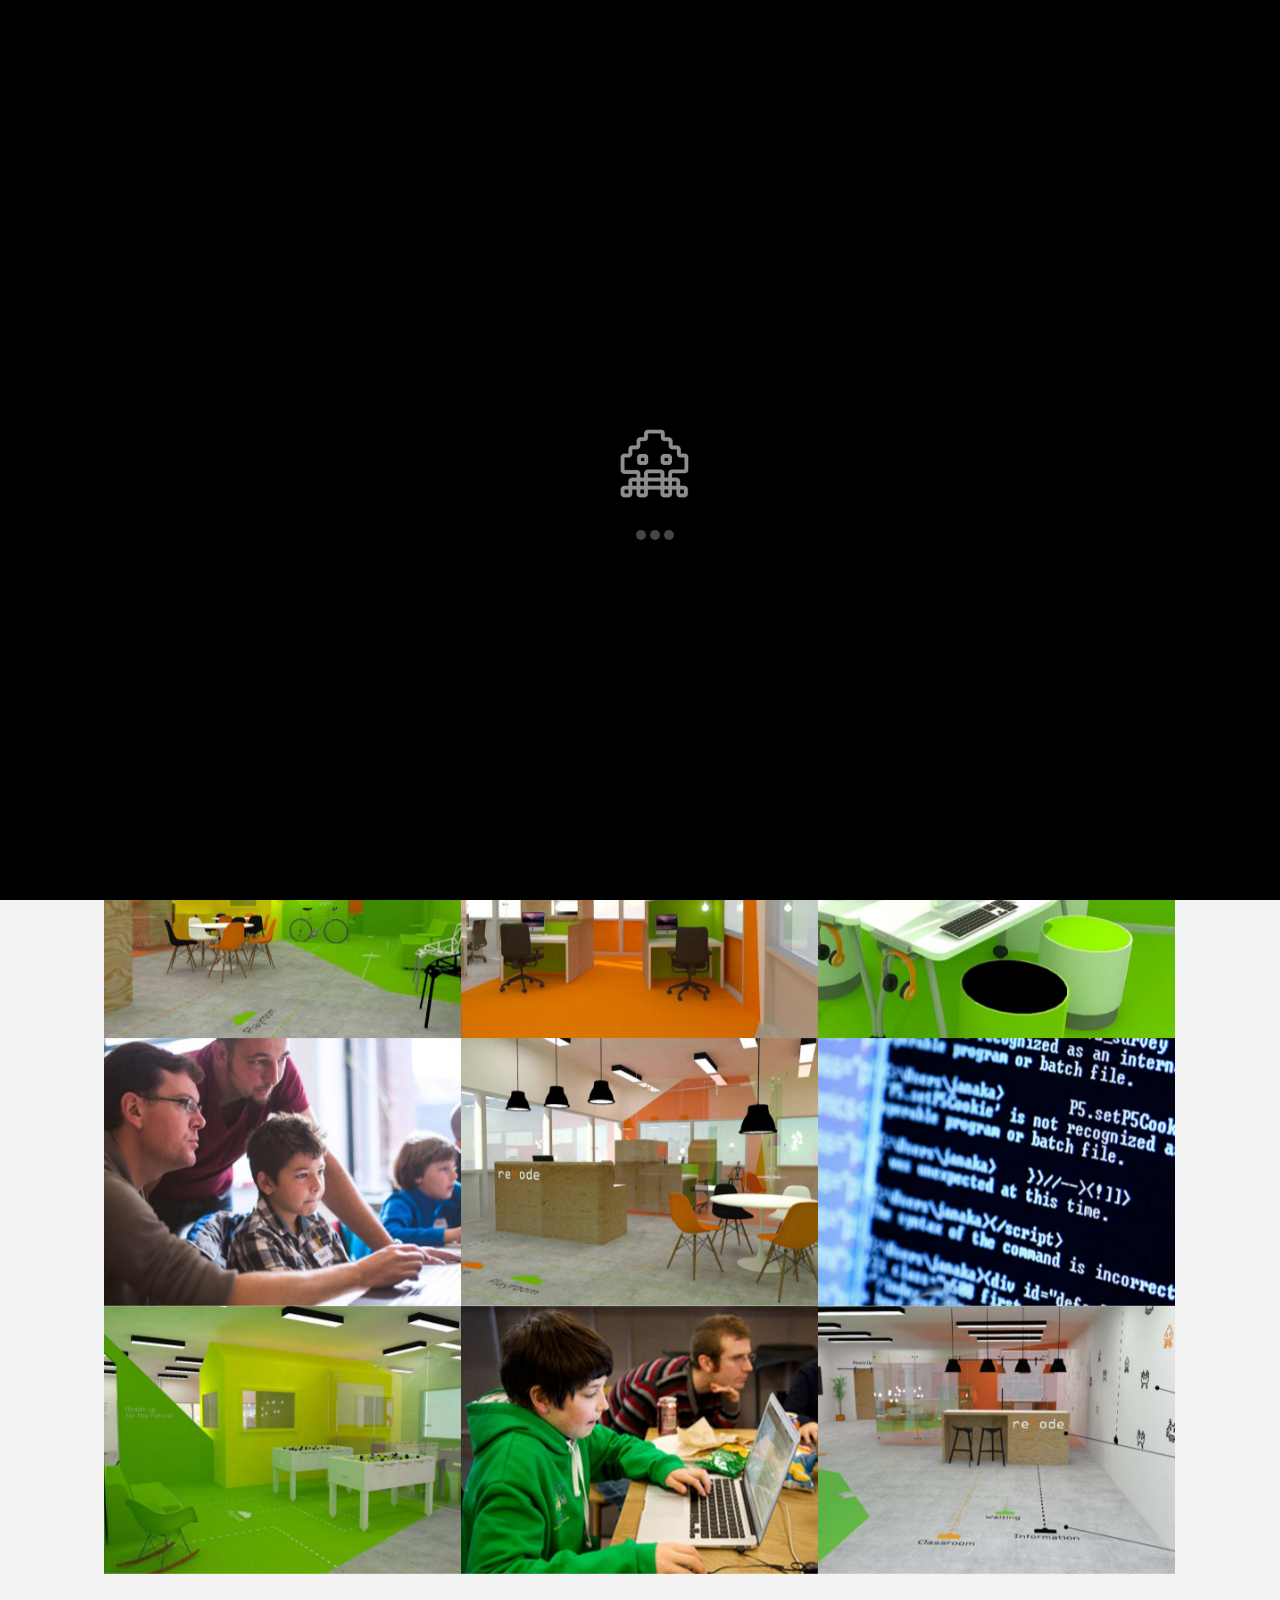
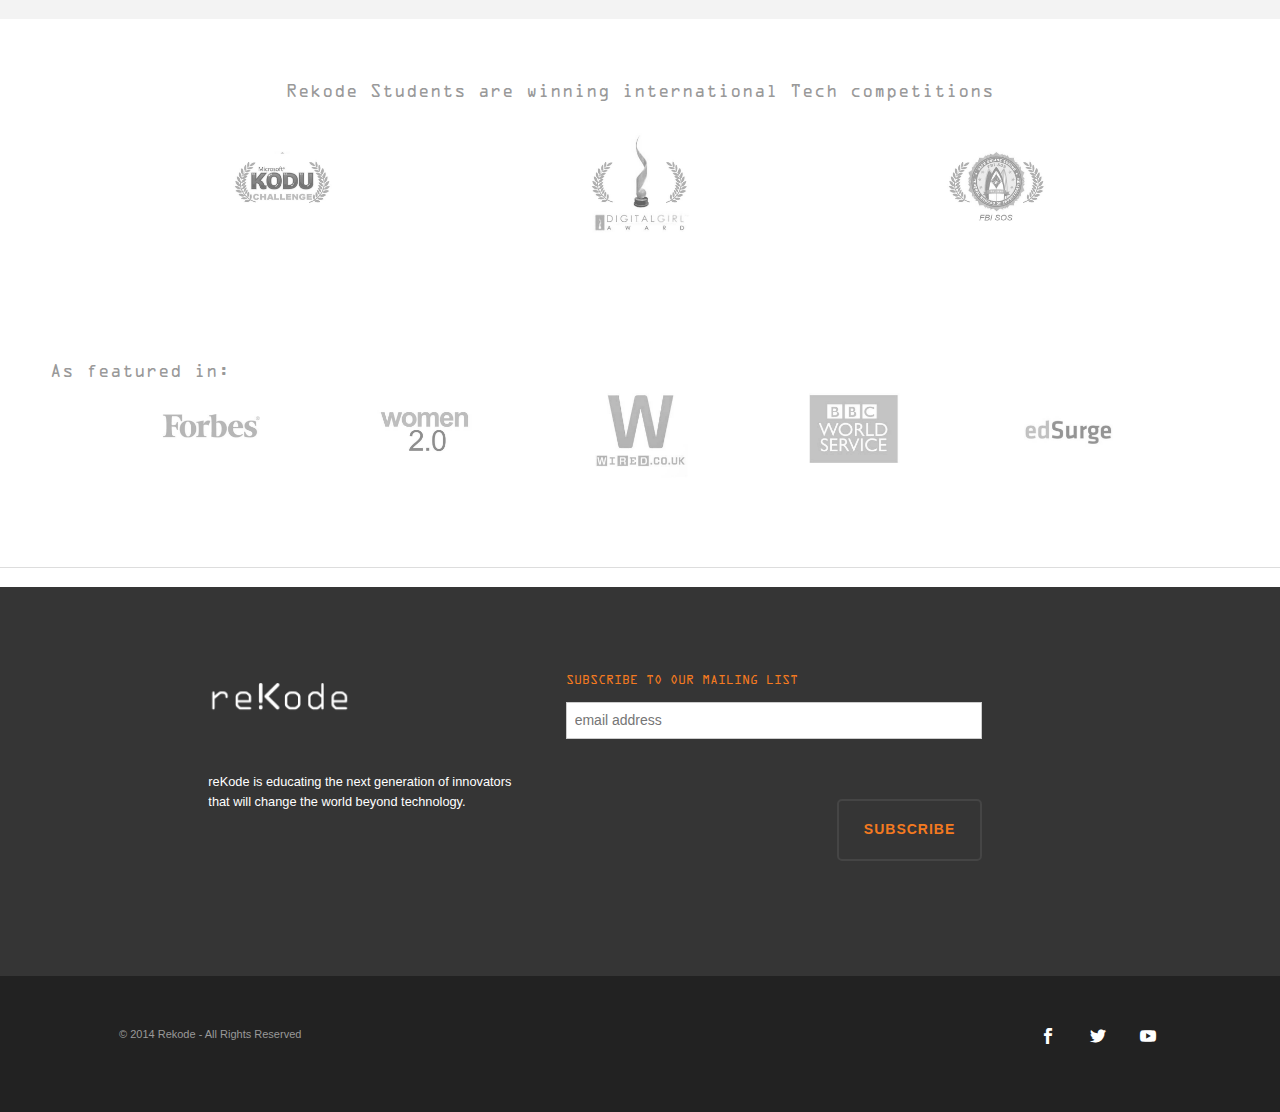
==== center.html @ a38d9b11 "newversion" ====
<!doctype html>
<html class="no-js" lang="en">
  <head>

    <meta charset="utf-8" />
    <meta name="viewport" content="width=device-width, initial-scale=1.0" />
    <title>Rekode:</title>
    <link rel="shortcut icon" href="/favicon.ico" />
    
    <link rel="stylesheet" href="css/loader.css" />
    <link rel="stylesheet" href="css/foundation.css" />
    <link rel="stylesheet" href="css/animate.min.css" />
    <link rel="stylesheet" href="css/elegant-icons.css" />
    <link rel="stylesheet" href="css/outline-icons.css" />
    <link rel="stylesheet" href="css/flexslider.css" />
    <link rel="stylesheet" href="css/lightbox.css" />
    <link rel="stylesheet" href="css/style.css" />
    <link rel="stylesheet" href="css/responsive.css" />
    <link rel="stylesheet" href="css/rekode.css" />

    <script src="js/vendor/modernizr.js"></script>
    <!-- <link href='http://fonts.googleapis.com/css?family=Open+Sans:400italic,400,600,700%7CRaleway:400,700' rel='stylesheet' type='text/css'> -->

		<link rel="stylesheet" type="text/css" href="css/slick.css"/>

  </head>
  <body>
  <div class="loader">
		<div class="bubblingG">
			<img src="img/si03.png" style="width:200px;" />
			<span id="bubblingG_1"></span>
			<span id="bubblingG_2"></span>
			<span id="bubblingG_3"></span>
		</div>
	</div>
  	
  	<nav class="nav-transparent overlay-nav sticky-nav" style="background:rgba(255,255,255,0.8);">
  	
  		<div class="row">
  			<div class="medium-3 columns">
  				<a class="logo-dark" href="index.html"><img alt="" src="img/logo-light3.png" class="REKODE" /></a>
  				<a class="logo-light" href="index.html"><img alt="" src="img/logo-light3.png" class="REKODE" /></a>
  			</div>
  			
  			<div class="medium-9 columns text-right">
  				<ul class="menu">

  					<li >
  					<a href="http://rekode.tumblr.com/"><i class="social_tumblr" style="font-size:1.7em; padding:0 10px;"></i></a>
  					<a href="https://twitter.com/reKode"><span class="social_twitter" style="font-size:2em; padding:0 10px;"></span></a>
  						<a href="https://www.facebook.com/reKodeEducation"><i class="social_facebook" style="font-size:1.7em; padding:0 10px;"></i></a>
  						<a href="http://www.youtube.com/user/reKodeEducation/"><i class="social_youtube" style="font-size:1.7em; padding:0 10px;"></i></a>
  					</li>
  					
  					
  				</ul>
  			</div>
  		</div>
  		
  		<div class="mobile-toggle"><i class="icon icon_menu"></i></div>
  	
  	</nav><!--end of navigation-->

    
	<header class="divider-background background-parallax">
	
		<div class="overlay background-dark-greyX"></div>
	
		<img alt="Header Background" class="background-image" src="img/hero15b.jpg" />
		
		<div class="row">
			<div class="medium-12 medium-centered columns text-center">
			
			
				<h2 class="text-black rekode-font" style="font-size:4em;">Opening</h2>
				
				<h2 class="text-orange rekode-font" style="font-size:5em;">Soon</h2>
			</div>
		</div>
		<div class="row">
			<div class="medium-6 medium-centered columns text-center">

			
				



			<div class="medium-1 columns text-center">
			&nbsp;
			</div>

 <div class="rekode-font">Sign up to learn about our coding courses for kids!</div><br/><br/>

					<!-- Begin MailChimp Signup Form -->
<div id="mc_embed_signup">
<form action="//reKode.us3.list-manage.com/subscribe/post?u=9cb65fc659241599ac84d0031&amp;id=32d11edaf6" method="post" id="mc-embedded-subscribe-form" name="mc-embedded-subscribe-form" class="validate" target="_blank" novalidate>
	
	<input type="email" value="" name="EMAIL" class="email" id="mce-EMAIL" placeholder="email address" required>
	<div class="clear rekode-font"><input type="submit" value="Subscribe" name="subscribe" id="mc-embedded-subscribe" class="button"></div>
    <!-- real people should not fill this in and expect good things - do not remove this or risk form bot signups-->
    <div style="position: absolute; left: -5000px;"><input type="text" name="b_9cb65fc659241599ac84d0031_32d11edaf6" tabindex="-1" value=""></div>
    
</form>
</div> 

<!--End mc_embed_signup-->


			</div>
		</div>
	
	</header>
	


		<section class="background-mid-grey no-pad">
	
		<div class="work-instance-wrapper">
			<div class="row push-bottom">
				<div class="work-wrapper gallery">

					<figure class="medium-4 aus"> <!-- 1 -->
						<a rel="lightbox-mygallery" href="img/center/center1.jpg" title="Description here">
							<div class="cover-wrapper">
								<img alt="Project Cover" src="img/center/center1.jpg" />
								<div class="hover-state">
									<div class="hover-content">
										<h6 class="text-white">Common space</h6>
										<div class="horizontal-line"></div>
										<img src="img/si02.png" style="width:50px;" /><br/>
									</div>
								</div>
							</div>
						</a>
					</figure>
			
					<figure class="medium-4 bro">  <!-- 2 -->
						<a rel="lightbox-mygallery" href="img/center/center12.jpg" title="Description here">
							<div class="cover-wrapper">
								<img alt="Project Cover" src="img/center/center12.jpg" />
								<div class="hover-state">
									<div class="hover-content">
										<h6 class="text-white">Playground</h6>
										<div class="horizontal-line"></div>
										<img src="img/si02.png" style="width:50px;" /><br/>
									</div>
								</div>
							</div>
						</a>
					</figure>
			
					<figure class="medium-4 red"> <!-- 3 -->
						<a rel="lightbox-mygallery" href="img/center/center11.jpg" title="Description here">
							<div class="cover-wrapper">
								<img alt="Project Cover" src="img/center/center11.jpg" />
								<div class="hover-state">
									<div class="hover-content">
										<h6 class="text-white">Entrance</h6>
										<div class="horizontal-line"></div>
										<img src="img/si02.png" style="width:50px;" /><br/>
									</div>
								</div>
							</div>
						</a>
					</figure>
			
					<figure class="medium-4 red"> <!-- 4 -->
						<a rel="lightbox-mygallery" href="img/center/center9.jpg" title="Description here">
							<div class="cover-wrapper">
								<img alt="Project Cover" src="img/center/center9.jpg" />
								<div class="hover-state">
									<div class="hover-content">
										<h6 class="text-white">Quiet zone</h6>
										<div class="horizontal-line"></div>
										<img src="img/si02.png" style="width:50px;" /><br/>
									</div>
								</div>
							</div>
						</a>
					</figure>
			
					<figure class="medium-4 bro"> <!-- 5 -->
						<a rel="lightbox-mygallery" href="img/center/center2.jpg" title="Description here">
							<div class="cover-wrapper">
								<img alt="Project Cover" src="img/center/center2.jpg" />
								<div class="hover-state">
									<div class="hover-content">
										<h6 class="text-white">Study Area</h6>
										<div class="horizontal-line"></div>
										<img src="img/si02.png" style="width:50px;" /><br/>
									</div>
								</div>
							</div>
						</a>
					</figure>
			
					<figure class="medium-4 aus"> <!-- 6 -->
						<a rel="lightbox-mygallery" href="img/center/center10.jpg" title="Description here">
							<div class="cover-wrapper">
								<img alt="Project Cover" src="img/center/center10.jpg" />
								<div class="hover-state">
									<div class="hover-content">
										<h6 class="text-white">Common Area</h6>
										<div class="horizontal-line"></div>
										<img src="img/si02.png" style="width:50px;" /><br/>
									</div>
								</div>
							</div>
						</a>
					</figure>
					<figure class="medium-4 bro"> <!-- 7 -->
						<a rel="lightbox-mygallery" href="img/center/center3.jpg" title="Description here">
							<div class="cover-wrapper">
								<img alt="Project Cover" src="img/center/center3.jpg" />
								<div class="hover-state">
									<div class="hover-content">
										<h6 class="text-white">Study Area</h6>
										<div class="horizontal-line"></div>
										<img src="img/si02.png" style="width:50px;" /><br/>
									</div>
								</div>
							</div>
						</a>
					</figure>
			
					<figure class="medium-4 aus"> <!-- 8 -->
						<a rel="lightbox-mygallery" href="img/center/center8.jpg" title="Description here">
							<div class="cover-wrapper">
								<img alt="Project Cover" src="img/center/center8.jpg" />
								<div class="hover-state">
									<div class="hover-content">
										<h6 class="text-white">Common Area</h6>
										<div class="horizontal-line"></div>
										<img src="img/si02.png" style="width:50px;" /><br/>
									</div>
								</div>
							</div>
						</a>
					</figure>

					<figure class="medium-4 aus"> <!-- 9 -->
						<a rel="lightbox-mygallery" href="img/center/center4.jpg" title="Description here">
							<div class="cover-wrapper">
								<img alt="Project Cover" src="img/center/center4.jpg" />
								<div class="hover-state">
									<div class="hover-content">
										<h6 class="text-white">Common Area</h6>
										<div class="horizontal-line"></div>
										<img src="img/si02.png" style="width:50px;" /><br/>
									</div>
								</div>
							</div>
						</a>
					</figure>
			
				</div>
			</div>
		</div><!--end of work instance wrapper-->
		
	</section>




	<section class="section-medium"><!--begin clients-->

				<div style="padding:0 50px; text-align:center;" class="rekode-font">Rekode Students are winning international Tech competitions</div><br/><br/>
		<div class="row">
			<div class="medium-4 columns" style="text-align:center;">
				<a href="" target="blank"><img alt="Client Logo" src="img/logos/gray/aw-kodu2.jpg" style="width:100px;"/></a>
			</div>
			<div class="medium-4 columns" style="text-align:center;">
				<a href="" target="blank"><img alt="Client Logo" src="img/logos/gray/aw-digitalgirl2.jpg" style="width:100px; align:text-center;" /></a>
			</div>
			
			<div class="medium-4 columns" style="text-align:center;">
				<a href="" target="blank"><img alt="Client Logo" src="img/logos/gray/aw-fbi2.jpg" style="width:100px;"/></a>
			</div>
		</div>
	
	</section><!--end of clients-->
	<section class="section-medium"><!--begin clients-->

				<div style="padding:0 50px;" class="rekode-font">As featured in:</div>
		<div class="row">

			<div class="clients-slider">
				<ul class="slides">
					<li><a href="http://www.forbes.com/sites/johnhall/2013/03/20/10-companies-at-sxsw-to-look-for-in-2013/" target="blank"><img alt="Client Logo" src="img/logos/gray/forbes.jpg" /></a></li>
					<li><a href="http://women2.com/awesome-women-we-met-at-sxsw-2013/" target="blank"><img alt="Client Logo" src="img/logos/gray/women.jpg"/></a></li>
					<li><a href="http://www.wired.co.uk/news/archive/2012-11/10/skema-education" target="blank"><img alt="Client Logo" src="img/logos/gray/wired.jpg" /></a></li>
					<li><a href="http://www.youtube.com/watch?v=1V5vyJiBCGw" target="blank"><img alt="Client Logo" src="img/logos/gray/bbc.jpg" /></a></li>
					<li><a href="https://www.edsurge.com/n/2014-07-24-back-in-session-kaplan-edtech-accelerator-s-second-class-targets-new-economy-skills" target="blank"> <img alt="Client Logo" src="img/logos/gray/edsurge.jpg" /></a></li>

				</ul>
			</div>
		</div>
	
	</section><!--end of clients-->

	<hr/>




	
	<footer class="dark">
		
		<div class="row">
			<div class="medium-1 columns">
				&nbsp;
			</div>
			<div class="medium-4 columns">
				<img alt="Logo" src="img/logo-white.png" class="logo push-bottom" />

				<p style="color:white; font-size:0.8em;">
					reKode is educating the next generation of innovators that will change the world beyond technology.
				</p><br/><br/>
			</div>

			<div class="medium-5 columns">

 <div class="text-orange rekode-font" style="font-size:0.7em;" >SUBSCRIBE TO OUR MAILING LIST</div><br/>

					<!-- Begin MailChimp Signup Form -->
<div id="mc_embed_signup">
<form action="//reKode.us3.list-manage.com/subscribe/post?u=9cb65fc659241599ac84d0031&amp;id=32d11edaf6" method="post" id="mc-embedded-subscribe-form" name="mc-embedded-subscribe-form" class="validate" target="_blank" novalidate>
	
	<input type="email" value="" name="EMAIL" class="email" id="mce-EMAIL" placeholder="email address" required>
    <!-- real people should not fill this in and expect good things - do not remove this or risk form bot signups-->
    <div style="position: absolute; left: -5000px;"><input type="text" name="b_9cb65fc659241599ac84d0031_32d11edaf6" tabindex="-1" value=""></div>
    <div class="clear rekode-font"><input type="submit" value="Subscribe" name="subscribe" id="mc-embedded-subscribe" class="button text-orange"></div>
</form>
</div> 

<!--End mc_embed_signup-->


			</div>
			<div class="medium-2 columns">
			</div>	
		</div>
			
			
		</div>
		
		<div class="footer-lower">
			<div class="row">
				<div class="medium-7 columns">
					<span>© 2014 Rekode  - All Rights Reserved</span>
				</div>
				
				<div class="medium-5 columns text-right">
					<ul class="social-profiles">
						<li><a href="https://www.facebook.com/reKodeEducation"><i class="icon social_facebook"></i></a></li>
						<li><a href="https://twitter.com/reKode"><i class="icon social_twitter"></i></a></li>
						<li><a href="http://www.youtube.com/user/reKodeEducation/"><i class="icon social_youtube"></i></a></li>
					</ul>
				</div>
			</div>
		</div>	
	</footer>



    
    <script src="js/vendor/jquery.js"></script>
    <script src="js/foundation.min.js"></script>
    <script src="js/jquery.flexslider-min.js"></script>
    <script src="js/smooth-scroll.js"></script>
    <script src="js/isotope.pkgd.min.js"></script>
    <script src="js/inview.js"></script>
    <script src="js/skrollr.min.js"></script>
    <script src="js/spectragram.js"></script>
    <script src="js/lightbox.min.js"></script>
    <script src="js/scripts.js"></script>

    <script type="text/javascript" src="js/slick.min.js"></script>
    <script>
      $(document).foundation();
    </script>

    <script>
  (function(i,s,o,g,r,a,m){i['GoogleAnalyticsObject']=r;i[r]=i[r]||function(){
  (i[r].q=i[r].q||[]).push(arguments)},i[r].l=1*new Date();a=s.createElement(o),
  m=s.getElementsByTagName(o)[0];a.async=1;a.src=g;m.parentNode.insertBefore(a,m)
  })(window,document,'script','//www.google-analytics.com/analytics.js','ga');

  ga('create', 'UA-45751056-1', 'auto');
  ga('send', 'pageview');

</script>


<script type="text/javascript">
	
	$(document).ready(function(){
	$('.rekodeslider').slick({
	  setting-name: setting-value
	});
});
</script>




  </body>
</html>
---- css/loader.css ----
.loader{position:fixed;height:100%;width:100%;background:#000;z-index:999999;transition: all .5s ease; -webkit-transition: all .5s ease; -moz-transition: all .5s ease;opacity:1;}
.show-content{ opacity: 0; }
.bubblingG {
text-align: center;
width:80px;
height:50px;
position:absolute;
top:50%;
left:50%;
margin-top:-25px;
margin-left:-25px;
}

.bubblingG span {
display: inline-block;
vertical-align: middle;
width: 10px;
height: 10px;
margin: 25px auto;
background: #454545;
-moz-border-radius: 50px;
-moz-animation: bubblingG 0.9s infinite alternate;
-webkit-border-radius: 50px;
-webkit-animation: bubblingG 0.9s infinite alternate;
-ms-border-radius: 50px;
-ms-animation: bubblingG 0.9s infinite alternate;
-o-border-radius: 50px;
-o-animation: bubblingG 0.9s infinite alternate;
border-radius: 50px;
animation: bubblingG 0.9s infinite alternate;
}

#bubblingG_1 {
-moz-animation-delay: 0s;
-webkit-animation-delay: 0s;
-ms-animation-delay: 0s;
-o-animation-delay: 0s;
animation-delay: 0s;
}

#bubblingG_2 {
-moz-animation-delay: 0.27s;
-webkit-animation-delay: 0.27s;
-ms-animation-delay: 0.27s;
-o-animation-delay: 0.27s;
animation-delay: 0.27s;
}

#bubblingG_3 {
-moz-animation-delay: 0.54s;
-webkit-animation-delay: 0.54s;
-ms-animation-delay: 0.54s;
-o-animation-delay: 0.54s;
animation-delay: 0.54s;
}

@-moz-keyframes bubblingG {
0% {
width: 10px;
height: 10px;
background-color:#454545;
-moz-transform: translateY(0);
}

100% {
width: 24px;
height: 24px;
background-color:#FFFFFF;
-moz-transform: translateY(-21px);
}

}

@-webkit-keyframes bubblingG {
0% {
width: 10px;
height: 10px;
background-color:#454545;
-webkit-transform: translateY(0);
}

100% {
width: 24px;
height: 24px;
background-color:#FFFFFF;
-webkit-transform: translateY(-21px);
}

}

@-ms-keyframes bubblingG {
0% {
width: 10px;
height: 10px;
background-color:#454545;
-ms-transform: translateY(0);
}

100% {
width: 24px;
height: 24px;
background-color:#FFFFFF;
-ms-transform: translateY(-21px);
}

}

@-o-keyframes bubblingG {
0% {
width: 10px;
height: 10px;
background-color:#454545;
-o-transform: translateY(0);
}

100% {
width: 24px;
height: 24px;
background-color:#FFFFFF;
-o-transform: translateY(-21px);
}

}

@keyframes bubblingG {
0% {
width: 10px;
height: 10px;
background-color:#454545;
transform: translateY(0);
}

100% {
width: 24px;
height: 24px;
background-color:#FFFFFF;
transform: translateY(-21px);
}

} - See more at: http://cssload.net/#sthash.wtyrDQXE.dpuf
---- css/elegant-icons.css ----
@font-face {
	font-family: 'ElegantIcons';
	src:url('../fonts/ElegantIcons.eot');
	src:url('../fonts/ElegantIcons.eot?#iefix') format('embedded-opentype'),
		url('../fonts/ElegantIcons.woff') format('woff'),
		url('../fonts/ElegantIcons.ttf') format('truetype'),
		url('../fonts/ElegantIcons.svg#ElegantIcons') format('svg');
	font-weight: normal;
	font-style: normal;
}

/* Use the following CSS code if you want to use data attributes for inserting your icons */
[data-icon]:before {
	font-family: 'ElegantIcons';
	content: attr(data-icon);
	speak: none;
	font-weight: normal;
	font-variant: normal;
	text-transform: none;
	line-height: 1;
	-webkit-font-smoothing: antialiased;
	-moz-osx-font-smoothing: grayscale;
}

/* Use the following CSS code if you want to have a class per icon */
/*
Instead of a list of all class selectors,
you can use the generic selector below, but it's slower:
[class*="your-class-prefix"] {
*/
.arrow_up, .arrow_down, .arrow_left, .arrow_right, .arrow_left-up, .arrow_right-up, .arrow_right-down, .arrow_left-down, .arrow-up-down, .arrow_up-down_alt, .arrow_left-right_alt, .arrow_left-right, .arrow_expand_alt2, .arrow_expand_alt, .arrow_condense, .arrow_expand, .arrow_move, .arrow_carrot-up, .arrow_carrot-down, .arrow_carrot-left, .arrow_carrot-right, .arrow_carrot-2up, .arrow_carrot-2down, .arrow_carrot-2left, .arrow_carrot-2right, .arrow_carrot-up_alt2, .arrow_carrot-down_alt2, .arrow_carrot-left_alt2, .arrow_carrot-right_alt2, .arrow_carrot-2up_alt2, .arrow_carrot-2down_alt2, .arrow_carrot-2left_alt2, .arrow_carrot-2right_alt2, .arrow_triangle-up, .arrow_triangle-down, .arrow_triangle-left, .arrow_triangle-right, .arrow_triangle-up_alt2, .arrow_triangle-down_alt2, .arrow_triangle-left_alt2, .arrow_triangle-right_alt2, .arrow_back, .icon_minus-06, .icon_plus, .icon_close, .icon_check, .icon_minus_alt2, .icon_plus_alt2, .icon_close_alt2, .icon_check_alt2, .icon_zoom-out_alt, .icon_zoom-in_alt, .icon_search, .icon_box-empty, .icon_box-selected, .icon_minus-box, .icon_plus-box, .icon_box-checked, .icon_circle-empty, .icon_circle-slelected, .icon_stop_alt2, .icon_stop, .icon_pause_alt2, .icon_pause, .icon_menu, .icon_menu-square_alt2, .icon_menu-circle_alt2, .icon_ul, .icon_ol, .icon_adjust-horiz, .icon_adjust-vert, .icon_document_alt, .icon_documents_alt, .icon_pencil, .icon_pencil-edit_alt, .icon_pencil-edit, .icon_folder-alt, .icon_folder-open_alt, .icon_folder-add_alt, .icon_info_alt, .icon_error-oct_alt, .icon_error-circle_alt, .icon_error-triangle_alt, .icon_question_alt2, .icon_question, .icon_comment_alt, .icon_chat_alt, .icon_vol-mute_alt, .icon_volume-low_alt, .icon_volume-high_alt, .icon_quotations, .icon_quotations_alt2, .icon_clock_alt, .icon_lock_alt, .icon_lock-open_alt, .icon_key_alt, .icon_cloud_alt, .icon_cloud-upload_alt, .icon_cloud-download_alt, .icon_image, .icon_images, .icon_lightbulb_alt, .icon_gift_alt, .icon_house_alt, .icon_genius, .icon_mobile, .icon_tablet, .icon_laptop, .icon_desktop, .icon_camera_alt, .icon_mail_alt, .icon_cone_alt, .icon_ribbon_alt, .icon_bag_alt, .icon_creditcard, .icon_cart_alt, .icon_paperclip, .icon_tag_alt, .icon_tags_alt, .icon_trash_alt, .icon_cursor_alt, .icon_mic_alt, .icon_compass_alt, .icon_pin_alt, .icon_pushpin_alt, .icon_map_alt, .icon_drawer_alt, .icon_toolbox_alt, .icon_book_alt, .icon_calendar, .icon_film, .icon_table, .icon_contacts_alt, .icon_headphones, .icon_lifesaver, .icon_piechart, .icon_refresh, .icon_link_alt, .icon_link, .icon_loading, .icon_blocked, .icon_archive_alt, .icon_heart_alt, .icon_star_alt, .icon_star-half_alt, .icon_star, .icon_star-half, .icon_tools, .icon_tool, .icon_cog, .icon_cogs, .arrow_up_alt, .arrow_down_alt, .arrow_left_alt, .arrow_right_alt, .arrow_left-up_alt, .arrow_right-up_alt, .arrow_right-down_alt, .arrow_left-down_alt, .arrow_condense_alt, .arrow_expand_alt3, .arrow_carrot_up_alt, .arrow_carrot-down_alt, .arrow_carrot-left_alt, .arrow_carrot-right_alt, .arrow_carrot-2up_alt, .arrow_carrot-2dwnn_alt, .arrow_carrot-2left_alt, .arrow_carrot-2right_alt, .arrow_triangle-up_alt, .arrow_triangle-down_alt, .arrow_triangle-left_alt, .arrow_triangle-right_alt, .icon_minus_alt, .icon_plus_alt, .icon_close_alt, .icon_check_alt, .icon_zoom-out, .icon_zoom-in, .icon_stop_alt, .icon_menu-square_alt, .icon_menu-circle_alt, .icon_document, .icon_documents, .icon_pencil_alt, .icon_folder, .icon_folder-open, .icon_folder-add, .icon_folder_upload, .icon_folder_download, .icon_info, .icon_error-circle, .icon_error-oct, .icon_error-triangle, .icon_question_alt, .icon_comment, .icon_chat, .icon_vol-mute, .icon_volume-low, .icon_volume-high, .icon_quotations_alt, .icon_clock, .icon_lock, .icon_lock-open, .icon_key, .icon_cloud, .icon_cloud-upload, .icon_cloud-download, .icon_lightbulb, .icon_gift, .icon_house, .icon_camera, .icon_mail, .icon_cone, .icon_ribbon, .icon_bag, .icon_cart, .icon_tag, .icon_tags, .icon_trash, .icon_cursor, .icon_mic, .icon_compass, .icon_pin, .icon_pushpin, .icon_map, .icon_drawer, .icon_toolbox, .icon_book, .icon_contacts, .icon_archive, .icon_heart, .icon_profile, .icon_group, .icon_grid-2x2, .icon_grid-3x3, .icon_music, .icon_pause_alt, .icon_phone, .icon_upload, .icon_download, .social_facebook, .social_twitter, .social_pinterest, .social_googleplus, .social_tumblr, .social_tumbleupon, .social_wordpress, .social_instagram, .social_dribbble, .social_vimeo, .social_linkedin, .social_rss, .social_deviantart, .social_share, .social_myspace, .social_skype, .social_youtube, .social_picassa, .social_googledrive, .social_flickr, .social_blogger, .social_spotify, .social_delicious, .social_facebook_circle, .social_twitter_circle, .social_pinterest_circle, .social_googleplus_circle, .social_tumblr_circle, .social_stumbleupon_circle, .social_wordpress_circle, .social_instagram_circle, .social_dribbble_circle, .social_vimeo_circle, .social_linkedin_circle, .social_rss_circle, .social_deviantart_circle, .social_share_circle, .social_myspace_circle, .social_skype_circle, .social_youtube_circle, .social_picassa_circle, .social_googledrive_alt2, .social_flickr_circle, .social_blogger_circle, .social_spotify_circle, .social_delicious_circle, .social_facebook_square, .social_twitter_square, .social_pinterest_square, .social_googleplus_square, .social_tumblr_square, .social_stumbleupon_square, .social_wordpress_square, .social_instagram_square, .social_dribbble_square, .social_vimeo_square, .social_linkedin_square, .social_rss_square, .social_deviantart_square, .social_share_square, .social_myspace_square, .social_skype_square, .social_youtube_square, .social_picassa_square, .social_googledrive_square, .social_flickr_square, .social_blogger_square, .social_spotify_square, .social_delicious_square, .icon_printer, .icon_calulator, .icon_building, .icon_floppy, .icon_drive, .icon_search-2, .icon_id, .icon_id-2, .icon_puzzle, .icon_like, .icon_dislike, .icon_mug, .icon_currency, .icon_wallet, .icon_pens, .icon_easel, .icon_flowchart, .icon_datareport, .icon_briefcase, .icon_shield, .icon_percent, .icon_globe, .icon_globe-2, .icon_target, .icon_hourglass, .icon_balance, .icon_rook, .icon_printer-alt, .icon_calculator_alt, .icon_building_alt, .icon_floppy_alt, .icon_drive_alt, .icon_search_alt, .icon_id_alt, .icon_id-2_alt, .icon_puzzle_alt, .icon_like_alt, .icon_dislike_alt, .icon_mug_alt, .icon_currency_alt, .icon_wallet_alt, .icon_pens_alt, .icon_easel_alt, .icon_flowchart_alt, .icon_datareport_alt, .icon_briefcase_alt, .icon_shield_alt, .icon_percent_alt, .icon_globe_alt, .icon_clipboard {
	font-family: 'ElegantIcons';
	speak: none;
	font-style: normal;
	font-weight: normal;
	font-variant: normal;
	text-transform: none;
	line-height: 1;
	-webkit-font-smoothing: antialiased;
}
.arrow_up:before {
	content: "\21";
}
.arrow_down:before {
	content: "\22";
}
.arrow_left:before {
	content: "\23";
}
.arrow_right:before {
	content: "\24";
}
.arrow_left-up:before {
	content: "\25";
}
.arrow_right-up:before {
	content: "\26";
}
.arrow_right-down:before {
	content: "\27";
}
.arrow_left-down:before {
	content: "\28";
}
.arrow-up-down:before {
	content: "\29";
}
.arrow_up-down_alt:before {
	content: "\2a";
}
.arrow_left-right_alt:before {
	content: "\2b";
}
.arrow_left-right:before {
	content: "\2c";
}
.arrow_expand_alt2:before {
	content: "\2d";
}
.arrow_expand_alt:before {
	content: "\2e";
}
.arrow_condense:before {
	content: "\2f";
}
.arrow_expand:before {
	content: "\30";
}
.arrow_move:before {
	content: "\31";
}
.arrow_carrot-up:before {
	content: "\32";
}
.arrow_carrot-down:before {
	content: "\33";
}
.arrow_carrot-left:before {
	content: "\34";
}
.arrow_carrot-right:before {
	content: "\35";
}
.arrow_carrot-2up:before {
	content: "\36";
}
.arrow_carrot-2down:before {
	content: "\37";
}
.arrow_carrot-2left:before {
	content: "\38";
}
.arrow_carrot-2right:before {
	content: "\39";
}
.arrow_carrot-up_alt2:before {
	content: "\3a";
}
.arrow_carrot-down_alt2:before {
	content: "\3b";
}
.arrow_carrot-left_alt2:before {
	content: "\3c";
}
.arrow_carrot-right_alt2:before {
	content: "\3d";
}
.arrow_carrot-2up_alt2:before {
	content: "\3e";
}
.arrow_carrot-2down_alt2:before {
	content: "\3f";
}
.arrow_carrot-2left_alt2:before {
	content: "\40";
}
.arrow_carrot-2right_alt2:before {
	content: "\41";
}
.arrow_triangle-up:before {
	content: "\42";
}
.arrow_triangle-down:before {
	content: "\43";
}
.arrow_triangle-left:before {
	content: "\44";
}
.arrow_triangle-right:before {
	content: "\45";
}
.arrow_triangle-up_alt2:before {
	content: "\46";
}
.arrow_triangle-down_alt2:before {
	content: "\47";
}
.arrow_triangle-left_alt2:before {
	content: "\48";
}
.arrow_triangle-right_alt2:before {
	content: "\49";
}
.arrow_back:before {
	content: "\4a";
}
.icon_minus-06:before {
	content: "\4b";
}
.icon_plus:before {
	content: "\4c";
}
.icon_close:before {
	content: "\4d";
}
.icon_check:before {
	content: "\4e";
}
.icon_minus_alt2:before {
	content: "\4f";
}
.icon_plus_alt2:before {
	content: "\50";
}
.icon_close_alt2:before {
	content: "\51";
}
.icon_check_alt2:before {
	content: "\52";
}
.icon_zoom-out_alt:before {
	content: "\53";
}
.icon_zoom-in_alt:before {
	content: "\54";
}
.icon_search:before {
	content: "\55";
}
.icon_box-empty:before {
	content: "\56";
}
.icon_box-selected:before {
	content: "\57";
}
.icon_minus-box:before {
	content: "\58";
}
.icon_plus-box:before {
	content: "\59";
}
.icon_box-checked:before {
	content: "\5a";
}
.icon_circle-empty:before {
	content: "\5b";
}
.icon_circle-slelected:before {
	content: "\5c";
}
.icon_stop_alt2:before {
	content: "\5d";
}
.icon_stop:before {
	content: "\5e";
}
.icon_pause_alt2:before {
	content: "\5f";
}
.icon_pause:before {
	content: "\60";
}
.icon_menu:before {
	content: "\61";
}
.icon_menu-square_alt2:before {
	content: "\62";
}
.icon_menu-circle_alt2:before {
	content: "\63";
}
.icon_ul:before {
	content: "\64";
}
.icon_ol:before {
	content: "\65";
}
.icon_adjust-horiz:before {
	content: "\66";
}
.icon_adjust-vert:before {
	content: "\67";
}
.icon_document_alt:before {
	content: "\68";
}
.icon_documents_alt:before {
	content: "\69";
}
.icon_pencil:before {
	content: "\6a";
}
.icon_pencil-edit_alt:before {
	content: "\6b";
}
.icon_pencil-edit:before {
	content: "\6c";
}
.icon_folder-alt:before {
	content: "\6d";
}
.icon_folder-open_alt:before {
	content: "\6e";
}
.icon_folder-add_alt:before {
	content: "\6f";
}
.icon_info_alt:before {
	content: "\70";
}
.icon_error-oct_alt:before {
	content: "\71";
}
.icon_error-circle_alt:before {
	content: "\72";
}
.icon_error-triangle_alt:before {
	content: "\73";
}
.icon_question_alt2:before {
	content: "\74";
}
.icon_question:before {
	content: "\75";
}
.icon_comment_alt:before {
	content: "\76";
}
.icon_chat_alt:before {
	content: "\77";
}
.icon_vol-mute_alt:before {
	content: "\78";
}
.icon_volume-low_alt:before {
	content: "\79";
}
.icon_volume-high_alt:before {
	content: "\7a";
}
.icon_quotations:before {
	content: "\7b";
}
.icon_quotations_alt2:before {
	content: "\7c";
}
.icon_clock_alt:before {
	content: "\7d";
}
.icon_lock_alt:before {
	content: "\7e";
}
.icon_lock-open_alt:before {
	content: "\e000";
}
.icon_key_alt:before {
	content: "\e001";
}
.icon_cloud_alt:before {
	content: "\e002";
}
.icon_cloud-upload_alt:before {
	content: "\e003";
}
.icon_cloud-download_alt:before {
	content: "\e004";
}
.icon_image:before {
	content: "\e005";
}
.icon_images:before {
	content: "\e006";
}
.icon_lightbulb_alt:before {
	content: "\e007";
}
.icon_gift_alt:before {
	content: "\e008";
}
.icon_house_alt:before {
	content: "\e009";
}
.icon_genius:before {
	content: "\e00a";
}
.icon_mobile:before {
	content: "\e00b";
}
.icon_tablet:before {
	content: "\e00c";
}
.icon_laptop:before {
	content: "\e00d";
}
.icon_desktop:before {
	content: "\e00e";
}
.icon_camera_alt:before {
	content: "\e00f";
}
.icon_mail_alt:before {
	content: "\e010";
}
.icon_cone_alt:before {
	content: "\e011";
}
.icon_ribbon_alt:before {
	content: "\e012";
}
.icon_bag_alt:before {
	content: "\e013";
}
.icon_creditcard:before {
	content: "\e014";
}
.icon_cart_alt:before {
	content: "\e015";
}
.icon_paperclip:before {
	content: "\e016";
}
.icon_tag_alt:before {
	content: "\e017";
}
.icon_tags_alt:before {
	content: "\e018";
}
.icon_trash_alt:before {
	content: "\e019";
}
.icon_cursor_alt:before {
	content: "\e01a";
}
.icon_mic_alt:before {
	content: "\e01b";
}
.icon_compass_alt:before {
	content: "\e01c";
}
.icon_pin_alt:before {
	content: "\e01d";
}
.icon_pushpin_alt:before {
	content: "\e01e";
}
.icon_map_alt:before {
	content: "\e01f";
}
.icon_drawer_alt:before {
	content: "\e020";
}
.icon_toolbox_alt:before {
	content: "\e021";
}
.icon_book_alt:before {
	content: "\e022";
}
.icon_calendar:before {
	content: "\e023";
}
.icon_film:before {
	content: "\e024";
}
.icon_table:before {
	content: "\e025";
}
.icon_contacts_alt:before {
	content: "\e026";
}
.icon_headphones:before {
	content: "\e027";
}
.icon_lifesaver:before {
	content: "\e028";
}
.icon_piechart:before {
	content: "\e029";
}
.icon_refresh:before {
	content: "\e02a";
}
.icon_link_alt:before {
	content: "\e02b";
}
.icon_link:before {
	content: "\e02c";
}
.icon_loading:before {
	content: "\e02d";
}
.icon_blocked:before {
	content: "\e02e";
}
.icon_archive_alt:before {
	content: "\e02f";
}
.icon_heart_alt:before {
	content: "\e030";
}
.icon_star_alt:before {
	content: "\e031";
}
.icon_star-half_alt:before {
	content: "\e032";
}
.icon_star:before {
	content: "\e033";
}
.icon_star-half:before {
	content: "\e034";
}
.icon_tools:before {
	content: "\e035";
}
.icon_tool:before {
	content: "\e036";
}
.icon_cog:before {
	content: "\e037";
}
.icon_cogs:before {
	content: "\e038";
}
.arrow_up_alt:before {
	content: "\e039";
}
.arrow_down_alt:before {
	content: "\e03a";
}
.arrow_left_alt:before {
	content: "\e03b";
}
.arrow_right_alt:before {
	content: "\e03c";
}
.arrow_left-up_alt:before {
	content: "\e03d";
}
.arrow_right-up_alt:before {
	content: "\e03e";
}
.arrow_right-down_alt:before {
	content: "\e03f";
}
.arrow_left-down_alt:before {
	content: "\e040";
}
.arrow_condense_alt:before {
	content: "\e041";
}
.arrow_expand_alt3:before {
	content: "\e042";
}
.arrow_carrot_up_alt:before {
	content: "\e043";
}
.arrow_carrot-down_alt:before {
	content: "\e044";
}
.arrow_carrot-left_alt:before {
	content: "\e045";
}
.arrow_carrot-right_alt:before {
	content: "\e046";
}
.arrow_carrot-2up_alt:before {
	content: "\e047";
}
.arrow_carrot-2dwnn_alt:before {
	content: "\e048";
}
.arrow_carrot-2left_alt:before {
	content: "\e049";
}
.arrow_carrot-2right_alt:before {
	content: "\e04a";
}
.arrow_triangle-up_alt:before {
	content: "\e04b";
}
.arrow_triangle-down_alt:before {
	content: "\e04c";
}
.arrow_triangle-left_alt:before {
	content: "\e04d";
}
.arrow_triangle-right_alt:before {
	content: "\e04e";
}
.icon_minus_alt:before {
	content: "\e04f";
}
.icon_plus_alt:before {
	content: "\e050";
}
.icon_close_alt:before {
	content: "\e051";
}
.icon_check_alt:before {
	content: "\e052";
}
.icon_zoom-out:before {
	content: "\e053";
}
.icon_zoom-in:before {
	content: "\e054";
}
.icon_stop_alt:before {
	content: "\e055";
}
.icon_menu-square_alt:before {
	content: "\e056";
}
.icon_menu-circle_alt:before {
	content: "\e057";
}
.icon_document:before {
	content: "\e058";
}
.icon_documents:before {
	content: "\e059";
}
.icon_pencil_alt:before {
	content: "\e05a";
}
.icon_folder:before {
	content: "\e05b";
}
.icon_folder-open:before {
	content: "\e05c";
}
.icon_folder-add:before {
	content: "\e05d";
}
.icon_folder_upload:before {
	content: "\e05e";
}
.icon_folder_download:before {
	content: "\e05f";
}
.icon_info:before {
	content: "\e060";
}
.icon_error-circle:before {
	content: "\e061";
}
.icon_error-oct:before {
	content: "\e062";
}
.icon_error-triangle:before {
	content: "\e063";
}
.icon_question_alt:before {
	content: "\e064";
}
.icon_comment:before {
	content: "\e065";
}
.icon_chat:before {
	content: "\e066";
}
.icon_vol-mute:before {
	content: "\e067";
}
.icon_volume-low:before {
	content: "\e068";
}
.icon_volume-high:before {
	content: "\e069";
}
.icon_quotations_alt:before {
	content: "\e06a";
}
.icon_clock:before {
	content: "\e06b";
}
.icon_lock:before {
	content: "\e06c";
}
.icon_lock-open:before {
	content: "\e06d";
}
.icon_key:before {
	content: "\e06e";
}
.icon_cloud:before {
	content: "\e06f";
}
.icon_cloud-upload:before {
	content: "\e070";
}
.icon_cloud-download:before {
	content: "\e071";
}
.icon_lightbulb:before {
	content: "\e072";
}
.icon_gift:before {
	content: "\e073";
}
.icon_house:before {
	content: "\e074";
}
.icon_camera:before {
	content: "\e075";
}
.icon_mail:before {
	content: "\e076";
}
.icon_cone:before {
	content: "\e077";
}
.icon_ribbon:before {
	content: "\e078";
}
.icon_bag:before {
	content: "\e079";
}
.icon_cart:before {
	content: "\e07a";
}
.icon_tag:before {
	content: "\e07b";
}
.icon_tags:before {
	content: "\e07c";
}
.icon_trash:before {
	content: "\e07d";
}
.icon_cursor:before {
	content: "\e07e";
}
.icon_mic:before {
	content: "\e07f";
}
.icon_compass:before {
	content: "\e080";
}
.icon_pin:before {
	content: "\e081";
}
.icon_pushpin:before {
	content: "\e082";
}
.icon_map:before {
	content: "\e083";
}
.icon_drawer:before {
	content: "\e084";
}
.icon_toolbox:before {
	content: "\e085";
}
.icon_book:before {
	content: "\e086";
}
.icon_contacts:before {
	content: "\e087";
}
.icon_archive:before {
	content: "\e088";
}
.icon_heart:before {
	content: "\e089";
}
.icon_profile:before {
	content: "\e08a";
}
.icon_group:before {
	content: "\e08b";
}
.icon_grid-2x2:before {
	content: "\e08c";
}
.icon_grid-3x3:before {
	content: "\e08d";
}
.icon_music:before {
	content: "\e08e";
}
.icon_pause_alt:before {
	content: "\e08f";
}
.icon_phone:before {
	content: "\e090";
}
.icon_upload:before {
	content: "\e091";
}
.icon_download:before {
	content: "\e092";
}
.social_facebook:before {
	content: "\e093";
}
.social_twitter:before {
	content: "\e094";
}
.social_pinterest:before {
	content: "\e095";
}
.social_googleplus:before {
	content: "\e096";
}
.social_tumblr:before {
	content: "\e097";
}
.social_tumbleupon:before {
	content: "\e098";
}
.social_wordpress:before {
	content: "\e099";
}
.social_instagram:before {
	content: "\e09a";
}
.social_dribbble:before {
	content: "\e09b";
}
.social_vimeo:before {
	content: "\e09c";
}
.social_linkedin:before {
	content: "\e09d";
}
.social_rss:before {
	content: "\e09e";
}
.social_deviantart:before {
	content: "\e09f";
}
.social_share:before {
	content: "\e0a0";
}
.social_myspace:before {
	content: "\e0a1";
}
.social_skype:before {
	content: "\e0a2";
}
.social_youtube:before {
	content: "\e0a3";
}
.social_picassa:before {
	content: "\e0a4";
}
.social_googledrive:before {
	content: "\e0a5";
}
.social_flickr:before {
	content: "\e0a6";
}
.social_blogger:before {
	content: "\e0a7";
}
.social_spotify:before {
	content: "\e0a8";
}
.social_delicious:before {
	content: "\e0a9";
}
.social_facebook_circle:before {
	content: "\e0aa";
}
.social_twitter_circle:before {
	content: "\e0ab";
}
.social_pinterest_circle:before {
	content: "\e0ac";
}
.social_googleplus_circle:before {
	content: "\e0ad";
}
.social_tumblr_circle:before {
	content: "\e0ae";
}
.social_stumbleupon_circle:before {
	content: "\e0af";
}
.social_wordpress_circle:before {
	content: "\e0b0";
}
.social_instagram_circle:before {
	content: "\e0b1";
}
.social_dribbble_circle:before {
	content: "\e0b2";
}
.social_vimeo_circle:before {
	content: "\e0b3";
}
.social_linkedin_circle:before {
	content: "\e0b4";
}
.social_rss_circle:before {
	content: "\e0b5";
}
.social_deviantart_circle:before {
	content: "\e0b6";
}
.social_share_circle:before {
	content: "\e0b7";
}
.social_myspace_circle:before {
	content: "\e0b8";
}
.social_skype_circle:before {
	content: "\e0b9";
}
.social_youtube_circle:before {
	content: "\e0ba";
}
.social_picassa_circle:before {
	content: "\e0bb";
}
.social_googledrive_alt2:before {
	content: "\e0bc";
}
.social_flickr_circle:before {
	content: "\e0bd";
}
.social_blogger_circle:before {
	content: "\e0be";
}
.social_spotify_circle:before {
	content: "\e0bf";
}
.social_delicious_circle:before {
	content: "\e0c0";
}
.social_facebook_square:before {
	content: "\e0c1";
}
.social_twitter_square:before {
	content: "\e0c2";
}
.social_pinterest_square:before {
	content: "\e0c3";
}
.social_googleplus_square:before {
	content: "\e0c4";
}
.social_tumblr_square:before {
	content: "\e0c5";
}
.social_stumbleupon_square:before {
	content: "\e0c6";
}
.social_wordpress_square:before {
	content: "\e0c7";
}
.social_instagram_square:before {
	content: "\e0c8";
}
.social_dribbble_square:before {
	content: "\e0c9";
}
.social_vimeo_square:before {
	content: "\e0ca";
}
.social_linkedin_square:before {
	content: "\e0cb";
}
.social_rss_square:before {
	content: "\e0cc";
}
.social_deviantart_square:before {
	content: "\e0cd";
}
.social_share_square:before {
	content: "\e0ce";
}
.social_myspace_square:before {
	content: "\e0cf";
}
.social_skype_square:before {
	content: "\e0d0";
}
.social_youtube_square:before {
	content: "\e0d1";
}
.social_picassa_square:before {
	content: "\e0d2";
}
.social_googledrive_square:before {
	content: "\e0d3";
}
.social_flickr_square:before {
	content: "\e0d4";
}
.social_blogger_square:before {
	content: "\e0d5";
}
.social_spotify_square:before {
	content: "\e0d6";
}
.social_delicious_square:before {
	content: "\e0d7";
}
.icon_printer:before {
	content: "\e103";
}
.icon_calulator:before {
	content: "\e0ee";
}
.icon_building:before {
	content: "\e0ef";
}
.icon_floppy:before {
	content: "\e0e8";
}
.icon_drive:before {
	content: "\e0ea";
}
.icon_search-2:before {
	content: "\e101";
}
.icon_id:before {
	content: "\e107";
}
.icon_id-2:before {
	content: "\e108";
}
.icon_puzzle:before {
	content: "\e102";
}
.icon_like:before {
	content: "\e106";
}
.icon_dislike:before {
	content: "\e0eb";
}
.icon_mug:before {
	content: "\e105";
}
.icon_currency:before {
	content: "\e0ed";
}
.icon_wallet:before {
	content: "\e100";
}
.icon_pens:before {
	content: "\e104";
}
.icon_easel:before {
	content: "\e0e9";
}
.icon_flowchart:before {
	content: "\e109";
}
.icon_datareport:before {
	content: "\e0ec";
}
.icon_briefcase:before {
	content: "\e0fe";
}
.icon_shield:before {
	content: "\e0f6";
}
.icon_percent:before {
	content: "\e0fb";
}
.icon_globe:before {
	content: "\e0e2";
}
.icon_globe-2:before {
	content: "\e0e3";
}
.icon_target:before {
	content: "\e0f5";
}
.icon_hourglass:before {
	content: "\e0e1";
}
.icon_balance:before {
	content: "\e0ff";
}
.icon_rook:before {
	content: "\e0f8";
}
.icon_printer-alt:before {
	content: "\e0fa";
}
.icon_calculator_alt:before {
	content: "\e0e7";
}
.icon_building_alt:before {
	content: "\e0fd";
}
.icon_floppy_alt:before {
	content: "\e0e4";
}
.icon_drive_alt:before {
	content: "\e0e5";
}
.icon_search_alt:before {
	content: "\e0f7";
}
.icon_id_alt:before {
	content: "\e0e0";
}
.icon_id-2_alt:before {
	content: "\e0fc";
}
.icon_puzzle_alt:before {
	content: "\e0f9";
}
.icon_like_alt:before {
	content: "\e0dd";
}
.icon_dislike_alt:before {
	content: "\e0f1";
}
.icon_mug_alt:before {
	content: "\e0dc";
}
.icon_currency_alt:before {
	content: "\e0f3";
}
.icon_wallet_alt:before {
	content: "\e0d8";
}
.icon_pens_alt:before {
	content: "\e0db";
}
.icon_easel_alt:before {
	content: "\e0f0";
}
.icon_flowchart_alt:before {
	content: "\e0df";
}
.icon_datareport_alt:before {
	content: "\e0f2";
}
.icon_briefcase_alt:before {
	content: "\e0f4";
}
.icon_shield_alt:before {
	content: "\e0d9";
}
.icon_percent_alt:before {
	content: "\e0da";
}
.icon_globe_alt:before {
	content: "\e0de";
}
.icon_clipboard:before {
	content: "\e0e6";
}


	.glyph {
		float: left;
		text-align: center;
		padding: .75em;
		margin: .4em 1.5em .75em 0;
		width: 6em;
text-shadow: none;
	}
        .glyph_big {
        font-size: 128px;
        color: #59c5dc;
        float: left;
        margin-right: 20px;
        }

        .glyph div { padding-bottom: 10px;}

	.glyph input {
		font-family: consolas, monospace;
		font-size: 12px;
		width: 100%;
		text-align: center;
		border: 0;
		box-shadow: 0 0 0 1px #ccc;
		padding: .2em;
                -moz-border-radius: 5px;
                -webkit-border-radius: 5px;
	}
	.centered {
		margin-left: auto;
		margin-right: auto;
	}
	.glyph .fs1 {
		font-size: 2em;
	}
---- css/outline-icons.css ----
@font-face {
	font-family: 'et-line';
	src:url('../fonts/et-line.eot');
	src:url('../fonts/et-line.eot?#iefix') format('embedded-opentype'),
		url('../fonts/et-line.woff') format('woff'),
		url('../fonts/et-line.ttf') format('truetype'),
		url('../fonts/et-line.svg#et-line') format('svg');
	font-weight: normal;
	font-style: normal;
}

/* Use the following CSS code if you want to use data attributes for inserting your icons */
[data-icon]:before {
	font-family: 'et-line';
	content: attr(data-icon);
	speak: none;
	font-weight: normal;
	font-variant: normal;
	text-transform: none;
	line-height: 1;
	-webkit-font-smoothing: antialiased;
	-moz-osx-font-smoothing: grayscale;
	display:inline-block;
}

/* Use the following CSS code if you want to have a class per icon */
/*
Instead of a list of all class selectors,
you can use the generic selector below, but it's slower:
[class*="icon-"] {
*/
.icon-mobile, .icon-laptop, .icon-desktop, .icon-tablet, .icon-phone, .icon-document, .icon-documents, .icon-search, .icon-clipboard, .icon-newspaper, .icon-notebook, .icon-book-open, .icon-browser, .icon-calendar, .icon-presentation, .icon-picture, .icon-pictures, .icon-video, .icon-camera, .icon-printer, .icon-toolbox, .icon-briefcase, .icon-wallet, .icon-gift, .icon-bargraph, .icon-grid, .icon-expand, .icon-focus, .icon-edit, .icon-adjustments, .icon-ribbon, .icon-hourglass, .icon-lock, .icon-megaphone, .icon-shield, .icon-trophy, .icon-flag, .icon-map, .icon-puzzle, .icon-basket, .icon-envelope, .icon-streetsign, .icon-telescope, .icon-gears, .icon-key, .icon-paperclip, .icon-attachment, .icon-pricetags, .icon-lightbulb, .icon-layers, .icon-pencil, .icon-tools, .icon-tools-2, .icon-scissors, .icon-paintbrush, .icon-magnifying-glass, .icon-circle-compass, .icon-linegraph, .icon-mic, .icon-strategy, .icon-beaker, .icon-caution, .icon-recycle, .icon-anchor, .icon-profile-male, .icon-profile-female, .icon-bike, .icon-wine, .icon-hotairballoon, .icon-globe, .icon-genius, .icon-map-pin, .icon-dial, .icon-chat, .icon-heart, .icon-cloud, .icon-upload, .icon-download, .icon-target, .icon-hazardous, .icon-piechart, .icon-speedometer, .icon-global, .icon-compass, .icon-lifesaver, .icon-clock, .icon-aperture, .icon-quote, .icon-scope, .icon-alarmclock, .icon-refresh, .icon-happy, .icon-sad, .icon-facebook, .icon-twitter, .icon-googleplus, .icon-rss, .icon-tumblr, .icon-linkedin, .icon-dribbble {
	font-family: 'et-line';
	speak: none;
	font-style: normal;
	font-weight: normal;
	font-variant: normal;
	text-transform: none;
	line-height: 1;
	-webkit-font-smoothing: antialiased;
	-moz-osx-font-smoothing: grayscale;
	display:inline-block;
}
.icon-mobile:before {
	content: "\e000";
}
.icon-laptop:before {
	content: "\e001";
}
.icon-desktop:before {
	content: "\e002";
}
.icon-tablet:before {
	content: "\e003";
}
.icon-phone:before {
	content: "\e004";
}
.icon-document:before {
	content: "\e005";
}
.icon-documents:before {
	content: "\e006";
}
.icon-search:before {
	content: "\e007";
}
.icon-clipboard:before {
	content: "\e008";
}
.icon-newspaper:before {
	content: "\e009";
}
.icon-notebook:before {
	content: "\e00a";
}
.icon-book-open:before {
	content: "\e00b";
}
.icon-browser:before {
	content: "\e00c";
}
.icon-calendar:before {
	content: "\e00d";
}
.icon-presentation:before {
	content: "\e00e";
}
.icon-picture:before {
	content: "\e00f";
}
.icon-pictures:before {
	content: "\e010";
}
.icon-video:before {
	content: "\e011";
}
.icon-camera:before {
	content: "\e012";
}
.icon-printer:before {
	content: "\e013";
}
.icon-toolbox:before {
	content: "\e014";
}
.icon-briefcase:before {
	content: "\e015";
}
.icon-wallet:before {
	content: "\e016";
}
.icon-gift:before {
	content: "\e017";
}
.icon-bargraph:before {
	content: "\e018";
}
.icon-grid:before {
	content: "\e019";
}
.icon-expand:before {
	content: "\e01a";
}
.icon-focus:before {
	content: "\e01b";
}
.icon-edit:before {
	content: "\e01c";
}
.icon-adjustments:before {
	content: "\e01d";
}
.icon-ribbon:before {
	content: "\e01e";
}
.icon-hourglass:before {
	content: "\e01f";
}
.icon-lock:before {
	content: "\e020";
}
.icon-megaphone:before {
	content: "\e021";
}
.icon-shield:before {
	content: "\e022";
}
.icon-trophy:before {
	content: "\e023";
}
.icon-flag:before {
	content: "\e024";
}
.icon-map:before {
	content: "\e025";
}
.icon-puzzle:before {
	content: "\e026";
}
.icon-basket:before {
	content: "\e027";
}
.icon-envelope:before {
	content: "\e028";
}
.icon-streetsign:before {
	content: "\e029";
}
.icon-telescope:before {
	content: "\e02a";
}
.icon-gears:before {
	content: "\e02b";
}
.icon-key:before {
	content: "\e02c";
}
.icon-paperclip:before {
	content: "\e02d";
}
.icon-attachment:before {
	content: "\e02e";
}
.icon-pricetags:before {
	content: "\e02f";
}
.icon-lightbulb:before {
	content: "\e030";
}
.icon-layers:before {
	content: "\e031";
}
.icon-pencil:before {
	content: "\e032";
}
.icon-tools:before {
	content: "\e033";
}
.icon-tools-2:before {
	content: "\e034";
}
.icon-scissors:before {
	content: "\e035";
}
.icon-paintbrush:before {
	content: "\e036";
}
.icon-magnifying-glass:before {
	content: "\e037";
}
.icon-circle-compass:before {
	content: "\e038";
}
.icon-linegraph:before {
	content: "\e039";
}
.icon-mic:before {
	content: "\e03a";
}
.icon-strategy:before {
	content: "\e03b";
}
.icon-beaker:before {
	content: "\e03c";
}
.icon-caution:before {
	content: "\e03d";
}
.icon-recycle:before {
	content: "\e03e";
}
.icon-anchor:before {
	content: "\e03f";
}
.icon-profile-male:before {
	content: "\e040";
}
.icon-profile-female:before {
	content: "\e041";
}
.icon-bike:before {
	content: "\e042";
}
.icon-wine:before {
	content: "\e043";
}
.icon-hotairballoon:before {
	content: "\e044";
}
.icon-globe:before {
	content: "\e045";
}
.icon-genius:before {
	content: "\e046";
}
.icon-map-pin:before {
	content: "\e047";
}
.icon-dial:before {
	content: "\e048";
}
.icon-chat:before {
	content: "\e049";
}
.icon-heart:before {
	content: "\e04a";
}
.icon-cloud:before {
	content: "\e04b";
}
.icon-upload:before {
	content: "\e04c";
}
.icon-download:before {
	content: "\e04d";
}
.icon-target:before {
	content: "\e04e";
}
.icon-hazardous:before {
	content: "\e04f";
}
.icon-piechart:before {
	content: "\e050";
}
.icon-speedometer:before {
	content: "\e051";
}
.icon-global:before {
	content: "\e052";
}
.icon-compass:before {
	content: "\e053";
}
.icon-lifesaver:before {
	content: "\e054";
}
.icon-clock:before {
	content: "\e055";
}
.icon-aperture:before {
	content: "\e056";
}
.icon-quote:before {
	content: "\e057";
}
.icon-scope:before {
	content: "\e058";
}
.icon-alarmclock:before {
	content: "\e059";
}
.icon-refresh:before {
	content: "\e05a";
}
.icon-happy:before {
	content: "\e05b";
}
.icon-sad:before {
	content: "\e05c";
}
.icon-facebook:before {
	content: "\e05d";
}
.icon-twitter:before {
	content: "\e05e";
}
.icon-googleplus:before {
	content: "\e05f";
}
.icon-rss:before {
	content: "\e060";
}
.icon-tumblr:before {
	content: "\e061";
}
.icon-linkedin:before {
	content: "\e062";
}
.icon-dribbble:before {
	content: "\e063";
}
---- css/style.css ----
/********** GENERAL STYLES **********/

body{ font-family: "Open Sans", "Helvetica Neue", "Helvetica", Helvetica, Arial, sans-serif; -webkit-font-smoothing: antialiased; }
h1, h2, h3, h4, h5, h6{ font-family: "Raleway","Open Sans", "Helvetica Neue", "Helvetica", Helvetica, Arial, sans-serif; text-transform: uppercase; font-weight: bold; }
h2{ letter-spacing: 3px; margin-right: -3px; }
h3{ letter-spacing: 3px; margin-right: -3px; }
h6{ font-size: 14px; letter-spacing: 2px; margin-right: -2px; }
h5{ font-size: 18px; letter-spacing: 3px; margin-right: -3px; }

a{ color: #454545; }
a:hover{ color: #454545; }
img{ -webkit-backface-visibility: hidden; }
ul{ margin: 0px; }
input{ -webkit-appearance: none; }
input:focus{ border: 1px solid #eee; }

.offix{ overflow: hidden; }

/********** SPACING **********/

section{ padding-top: 88px; padding-bottom: 99px; }
.section-small{ padding-top: 44px; padding-bottom: 44px; }
.section-small-top{ padding-top: 44px; padding-bottom: 0px; }
.section-medium{ padding-top: 66px; padding-bottom: 66px; }
.section-large{ padding-top: 242px; padding-bottom: 242px; }
.section-photo{ padding-top: 342px; padding-bottom: 342px; position: absolute; }

.section-fullwidth{ padding: 88px 66px; }

.pad-bottom{ padding-top: 0px; padding-bottom: 99px; }
.pad-top{ padding-top: 88px; padding-bottom: 0px; }
.pad-top-large{ padding-top: 121px !important; }
.pad-even{ padding-top: 99px; padding-bottom: 99px; }

.no-pad{ padding: 0px; overflow: hidden; }

.push-top{ margin-top: 66px; display: inline-block; }

.push-bottom{ margin-bottom: 44px; overflow: hidden; }
.push-bottom-small{ margin-bottom: 22px !important; }
.push-bottom-large{ margin-bottom: 66px !important; }
.space-bottom{ padding-bottom: 161px; }

.space-box-left{ padding: 66px 15px 0px 66px; }
.space-box-right{ padding: 66px 66px 0px 15px; }

.pad-first{ padding-top: 200px; }

section.duplicatable{ padding-bottom: 70px; }
section.duplicatable .border-box{ margin-bottom: 29px; }
section.duplicatable .large-feature{ margin-bottom: 44px; }


/********** COLORS **********/

.border-white{ border-color: #fff !important; }

.background-white{ background: #fff; }
.background-dark-grey{ background: #222; }
.background-mid-grey{ background: #f3f3f3; }
.background-highlight{ background: #345b8f; }
.background-orange{ background: #F5841F; }

/********** TYPOGRAPHY **********/

p{ font-size: 14px; }
p:last-child{ margin-bottom: 0px; }

.text-white{ color: #fff; border-color: #fff; }
.text-black{ color: #000; border-color: #fff; }
.text-gray{ color: #ccc; border-color: #fff; }
.text-orange{ color:#F47A20; border-color: #fff; }

.underline{ display: inline-block; border-bottom: 3px solid; padding-bottom: 3px; }
h1.underline{ letter-spacing: 3px; margin-right: -3px; }
.page-title{ display: inline-block; border-bottom: 3px solid; padding-bottom: 7px; margin-bottom: 44px; }
.text-white.page-title{ border-color: #fff; }

/** CODE **/

code{ background: #e4e4e4; padding: 22px; color: #777; font-size: 14px; display: inline-block; margin-bottom: 22px; }

/********** SLIDERS **********/

.slider{ position: relative; }
.slider .slides li{ position: relative; }

.slider.small-controls .flex-direction-nav a{ margin-top: -20px; }
.slider.small-controls .flex-control-nav{ display: none; }

.hero-slider{ padding: 0px; position: relative; }
.hero-slider .slides{ overflow: hidden; }
.hero-slider .slides li{ height: 650px; position: relative; background-size: cover !important; }
.hero-slider .slides li .row{ position: relative; z-index: 2; }
.hero-slider .slides li h3{ font-size: 30px; }
.hero-slider .slides li h2{ line-height: 1; margin-bottom: 33px; padding-bottom: 7px; }
.hero-slider .slides li h1{ line-height: 1; font-size: 60px; margin-bottom: 33px; }

.work-slider{ margin-top: 28px; }
.work-slider .slides li{ height: 400px; }

.slides li .fadeUp{ opacity: 0; }


.hero-slider .slides li .slide-content img{ max-height: 500px; position: }

.hero-slider .flex-direction-nav a{ height: 60px; width: 60px; }
.hero-slider .flex-direction-nav a:before{ font-size: 26px; padding-bottom: 66px; display: block; top: 9px; left: 15px; }
.hero-slider .flex-direction-nav a.flex-next:before{ left: -17px; }

@media all and (max-width: 1100px){
 .hero-slider .slides li .slide-content img{ max-height: 300px; }
}

.background-breathe{ -webkit-animation: burnsIn 16s ease infinite alternate; -moz-animation: burnsIn 16s ease infinite alternate; animation: burnsIn 16s ease infinite alternate; }
.background-breathe .slide-content{  -webkit-animation: burnsOut 16s ease infinite alternate; animation: burnsOut 16s ease infinite alternate; -moz-animation: burnsOut 16s ease infinite alternate; position: relative; top: 30px; }

@-webkit-keyframes burnsIn{
	from { -webkit-transform: scale(1,1); transform: scale(1,1); -ms-transform: scale(1,1); } 
	to { -webkit-transform: scale(1.2,1.2); transform: scale(1.2,1.2); -ms-transform: scale(1.2,1.2);  }
}

@-webkit-keyframes burnsOut{
	from { -webkit-transform: scale(1,1); transform: scale(1,1); -ms-transform: scale(1,1); } 
	to { -webkit-transform: scale(0.8,0.8); transform: scale(0.8,0.8); -ms-transform: scale(0.8,0.8);  }
}

@-moz-keyframes burnsIn{
	from { -webkit-transform: scale(1,1); transform: scale(1,1); -ms-transform: scale(1,1); } 
	to { -webkit-transform: scale(1.2,1.2); transform: scale(1.2,1.2); -ms-transform: scale(1.2,1.2);  }
}

@-moz-keyframes burnsOut{
	from { -webkit-transform: scale(1,1); transform: scale(1,1); -ms-transform: scale(1,1); } 
	to { -webkit-transform: scale(0.8,0.8); transform: scale(0.8,0.8); -ms-transform: scale(0.8,0.8);  }
}

@keyframes burnsIn{
	from { -webkit-transform: scale(1,1); transform: scale(1,1); -ms-transform: scale(1,1); } 
	to { -webkit-transform: scale(1.2,1.2); transform: scale(1.2,1.2); -ms-transform: scale(1.2,1.2);  }
}

@keyframes burnsOut{
	from { -webkit-transform: scale(1,1); transform: scale(1,1); -ms-transform: scale(1,1); } 
	to { -webkit-transform: scale(0.8,0.8); transform: scale(0.8,0.8); -ms-transform: scale(0.8,0.8);  }
}

/********** HEADERS **********/

header{ padding-top: 100px; padding-bottom: 100px; background-size: cover !important; background: #454545; }
.header-large{ padding-top: 200px; padding-bottom: 200px; }

.fullscreen-element{ padding-top: 0px; padding-bottom: 0px; }

/********** COMMON ELEMENTS **********/

.logo{ max-width: 142px; }

ul{ list-style: none; }

.overlay{ position: absolute; height: 100%; width: 100%; opacity: 0.2; z-index: 1; top: 0px; }

.divider-background{ position: relative; background-size: cover !important; overflow: hidden; }
.divider-background .row{ position: relative; z-index: 2; }
.divider-background .overlay{ opacity: 0.25; }
.overlay.overlay-heavy{ opacity: 0.4; }

.background-pattern{ background-size: initial !important; background-repeat: initial !important; }

.icon-box{ height: 105px; width: 105px; border-radius: 50%; margin: 0px auto; border: 2px solid #454545; padding-top: 32px; font-size: 36px; color: #222; margin-bottom: 33px; transition: all .2s ease; -webkit-transition: all .2s ease; -moz-transition: all .2s ease; }
.icon-box:hover{ color: #fff; background-color: #454545; }

.horizontal-line{ background: #222; opacity: 0.2; height: 2px; width: 40px; margin: 0px auto; margin-top: 22px; margin-bottom: 22px;  }

.border-box{ border: 2px solid #454545; padding: 37px 18px; }
.border-box i{ font-size: 46px; color: #454545; display: inline-block; margin-bottom: 17px; transition: all .2s ease; -webkit-transition: all .2s ease; -moz-transition: all .2s ease; position: relative; bottom: 0px; }
.border-box h6{ margin-bottom: 0px; letter-spacing: 2px; margin-right: -2px; }
.border-box .horizontal-line{ opacity: 0.8; }

.border-box:hover i{ bottom: 5px; }

.feature-small{ margin-bottom: 44px; overflow: hidden; width: 100%; }
.feature-small .left{ width: 20%; }
.feature-small .right{ width: 80%; }
.feature-small i{ font-size: 24px; display: inline-block; color: #222; position: relative; top: 5px; }
.feature-small h6{ margin-bottom: 0px; margin-top: 0px; letter-spacing: 2px; margin-right: -2px; display: inline-block; }
.feature-small .horizontal-line{ margin: 15px 0px 22px 0px; opacity: 1; }
.feature-small p{ color: #777; }

.medium-4 .feature-small i{ font-size: 38px; }

.icon-box-hollow{ width: 150px; height: 150px; margin-top: 22px; display: inline-block; margin-bottom: 88px; }
.icon-box-hollow .upper{ width: 150px; height: 150px; border-top: 2px solid; border-right: 2px solid; border-left: 2px solid; border-color: #454545; color: #222; margin: 0px auto; padding-top: 53px; }
.icon-box-hollow i{ font-size: 46px;  transition: all .2s ease; -webkit-transition: all .2s ease; -moz-transition: all .2s ease; bottom: 0px; position: relative; }

.icon-box-hollow .lower{ overflow: hidden; position: relative; text-align: center; }
.icon-box-hollow .line{ width: 40px; height: 2px; background: #454545; }
.icon-box-hollow .vertical-line{ width: 2px; height: 35px; position: absolute; display: inline-block; background: #454545; margin-top: -11px; transition: all .2s ease; -webkit-transition: all .2s ease; -moz-transition: all .2s ease; }

.icon-box-hollow:hover .vertical-line{ margin-top: -4px; }
.icon-box-hollow:hover i{ bottom: 5px; }

.icon-box-hollow h6{ margin-bottom: 0px; margin-top: 44px; letter-spacing: 2px; margin-right: -2px; display: inline-block; }

.social-profiles{ overflow: hidden; margin: 0px; display: inline-block; }
.social-profiles li{ float: left; margin-right: 29px; }
.social-profiles li a{ font-size: 16px; }
.social-profiles li:last-child{ margin-right: 0px; }

.divider-background .icon-box-hollow .upper{ border-color: #fff; color: #fff; }
.divider-background .icon-box-hollow .line{ background: #fff; }
.divider-background .icon-box-hollow .vertical-line{ background: #fff; }

.parallax-scroll{ position: relative; }

/** BUTTONS **/

.button{ overflow: hidden; border: 2px solid #454545; border-radius: 5px; padding: 20px 25px 22px 25px; text-transform: uppercase; font-size: 14px; letter-spacing: 1px; text-align: center; font-weight: bold; background: none; display: inline-block; transition: all .2s ease; -webkit-transition: all .2s ease; -moz-transition: all .2s ease; margin-top: 44px; font-family: "Raleway","Open Sans", "Helvetica Neue", "Helvetica", Helvetica, Arial, sans-serif; margin-right: 22px; }
.button i{ position: relative; display: inline-block; margin-left: 5px; width: 0px; overflow: hidden; transition: all .2s ease; -webkit-transition: all .2s ease; -moz-transition: all .2s ease; opacity: 0; left: 30px; }
.button .arrow_right{ top: 2px; }
.button:last-child{ margin-right: 0px; }

.button-white.button-filled{ background: #fff; color: #454545;  }
.button-white.button-filled:hover{ background: #454545; border-color: #454545; }

.button-small{ padding: 19px 14px 17px 18px; font-size: 12px; line-height: 19px !important;}
.button-small i{ top: 1px; }
.button-x-small{ padding: 7px 10px 10px 10px; font-size: 11px; }

.button:hover i{ width: 20px; opacity: 1; left: 0px; }

.button-white{ border-color: #fff; color: #fff; }
.button-white:hover{ color: #fff; }

.button-dark{ background: #454545; color: #fff; }
.button-dark:hover{ color: #454545; background: #fff; }

.action-link{ font-size: 24px; letter-spacing: 3px; margin-right: -3px; text-transform: uppercase; display: inline-block; padding-bottom: 11px; border-bottom: 1px solid; border-color: #2c7787; }
.action-link i{ position: relative; display: inline-block; width: 0px; overflow: hidden; transition: all .2s ease; -webkit-transition: all .2s ease; -moz-transition: all .2s ease; opacity: 0; left: 80px; }
.action-link:hover i{ width: 30px; opacity: 1; left: 0px; }

.action-link.text-white:hover{ color: #fff; }

.background-highlight .action-link{ color: #fff; border-color: #fff; }

/** ACCORDIONS **/

.panel-holder{ position: relative; margin-bottom: -3px;	 }

.panel-title{ border: 2px solid #454545; padding: 18px; text-transform: uppercase; letter-spacing: 2px; color: #454545; font-weight: bold; font-size: 14px; cursor: pointer; position: relative; transition: all .3s ease; -webkit-transition: all .3s ease; -moz-transition: all .3s ease; }
.panel-title i{ position: absolute; right: 11px; font-size: 26px; display: inline-block; margin-top: -8px; }

.panel-title:hover{ background: #454545; color: #fff; }

.panel-content{ padding: 0px; border-left: 1px solid #454545; border-right: 1px solid #454545; border-bottom: 1px solid #454545; max-height: 0px; overflow: hidden; transition: all .5s ease; -webkit-transition: all .5s ease; -moz-transition: all .5s ease; }
.panel-content p{ padding: 0px 20px; opacity: 0; transition: all .5s ease; -webkit-transition: all .5s ease; -moz-transition: all .5s ease;  }
.panel-content p:first-child{ margin-top: 22px; }
.panel-content p:last-child{ margin-bottom: 33px; }
.active-panel .panel-content{ max-height: 400px; }
.active-panel .panel-content p{ opacity: 1; }
.active-panel .panel-title{ background: #454545; color: #fff; }

/** TEAM MEMBERS **/

.fullwidth-team{ overflow: hidden; }
.fullwidth-team .columns{ padding: 0px; }
.fullwidth-team .team-member{ max-height: 500px; }
.fullwidth-team .team-member:hover .member-details{ bottom: 130px; }

.team-member{ text-align: center; max-height: 458px; overflow: hidden; width: 100%; margin: 0px auto; cursor: pointer; margin-top: 22px; }
.team-member img{ transition: all .3s ease; -webkit-transition: all .3s ease; -moz-transition: all .3s ease; opacity: 1; width: 100%; }

.member-details{ background: #f2f2f2; padding: 22px 0px; position: relative; bottom: 0px; transition: all .3s ease; -webkit-transition: all .3s ease; -moz-transition: all .3s ease; }
.member-details h6{ letter-spacing: 2px; margin-right: -2px; }
.member-details .title{ text-transform: uppercase; font-size: 12px; color: #777; letter-spacing: 1px; margin-right: -1px; display: inline-block; }
.member-details .horizontal-line{  }
.member-details .social-profiles{ margin-bottom: 22px; }
.member-details .social-profiles li a{ color: #222; }
.member-details p{ transition: all .5s ease; -webkit-transition: all .5s ease; -moz-transition: all .5s ease; opacity: 0; padding: 0px 22px; margin-bottom: 33px; }

.background-mid-grey .member-details{ background: #fff; }

.team-member:hover .member-details{ bottom: 140px; }
.team-member:hover .member-details p{ opacity: 1; }
.team-member:hover img{ opacity: 0.7; }

/** PRICING TABLES **/

.pricing-table{ text-align: center; border: 2px solid #454545; padding: 22px 0px 44px 0px; }
.pricing-table h6{ margin-bottom: 22px; }
.pricing-table .price-holder{ background: #fff; padding: 33px; color: #454545; border-top: 2px solid; border-bottom: 2px solid; }

.pricing-table ul{ padding: 0px 33px; margin-bottom: 0px; }
.pricing-table ul li{ border-bottom: 1px solid #e7e7e7; padding-bottom: 10px; margin-bottom: 10px; font-size: 14px; }
.pricing-table ul li:last-child{ border-bottom: none; margin-bottom: 0px; }

.pricing-table .button{ background: #454545; color: #fff; }

.pricing-table.emphasis .price-holder{ background: #454545; color: #fff; }

.price-holder{ margin-bottom: 33px; }
.price-holder .dollar, .price-holder .cents{ font-weight: bold; font-size: 24px; position: relative; bottom: 17px; }
.price-holder .amount{ font-weight: bold; font-size: 48px; }

.terms span{ font-size: 12px; text-transform: uppercase; display: inline-block; letter-spacing: 2px; margin-right: -2px; margin-top: 11px; }

/** PANELS **/

.panel{ padding: 25px 28px 33px 28px; background: #fff; margin-bottom: 30px; display: inline-block; }
.panel h6{ letter-spacing: 2px; margin-bottom: 22px; }
.panel .social-profiles{ margin-bottom: -11px; }
.panel .social-profiles h6{ margin: 0px; letter=spacing: 1px; font-size: 12px; position: relative; top: 3px; }
.panel .social-profiles a{ transition: all .2s ease; -webkit-transition: all .2s ease; -moz-transition: all .2s ease; position: relative; bottom: 0px; }
.panel .social-profiles a:hover{ bottom: 3px; }

.divider-background .panel{ background: rgba(255,255,255,0.9); padding-bottom: 44px; }

/** TABBED CONTENT **/

.tabs-holder{ display: inline-block; overflow: hidden; margin-bottom: 22px; }
.tabs-holder li{ float: left; text-align: center; padding: 11px 18px 11px 18px; border-top: 2px solid; border-bottom: 2px solid; border-left: 2px solid; border-color: #454545; font-size: 12px; font-weight: bold; letter-spacing: 1px; text-transform: uppercase; transition: all .3s ease; -webkit-transition: all .3s ease; -moz-transition: all .3s ease; color: #454545; cursor: pointer; }
.tabs-holder li:last-child{ border-right: 2px solid; }
.tabs-holder li i{ font-size: 16px; display: inline-block; margin-left: 0px; transition: all .3s ease; -webkit-transition: all .3s ease; -moz-transition: all .3s ease; width: 0px; position: relative; left: 40px; opacity: 0; }

.tabs-holder li:hover{ background: #454545; color: #fff; border-color: #454545; }

.tabs-holder li.active{ background: #454545; color: #fff; }
.tabs-holder li.active i{ left:0px; opacity: 1; width: 16px; }
.tabs-holder li:last-child.active{ border-color: #454545; }

.tab-content{ position: relative; display: none; }
.tab-content.active{ display: block; }

/** FEATURE SELECTOR **/

.feature-selector-holder{ overflow: hidden; }

.feature-selector-content{ margin-bottom: 44px; transition: all .3s ease; position: relative;  }

.feature-selector-content li{ opacity: 0; position: absolute; -webkit-transition: all .3s ease; -moz-transition: all .3s ease;   }
.feature-selector-content li.active{ opacity: 1; -webkit-transition-delay: 0.3s; transition-delay: 0.3s; z-index: 900; }

.feature-selector-tabs{ display: inline-block; margin: 0px auto; overflow: hidden; }
.feature-selector-tabs li{ width: 100px; height: 100px; border-radius: 50%; border: 2px solid #353535; color: #353535; text-align: center; margin-right: 33px; padding-top: 16px; font-size: 43px; float: left; cursor: pointer; transition: all .3s ease; -webkit-transition: all .3s ease; -moz-transition: all .3s ease; }
.feature-selector-tabs li:last-child{ margin-right: 0px; }
.feature-selector-tabs li:hover{ background: #eee; color: #353535; }
.feature-selector-tabs li.active{ background: #eee; color: #353535; }

.divider-background .feature-selector-tabs li{ border-color: #fff; color: #fff; }
.divider-background .feature-selector-tabs li:hover{ background: rgba(255,255,255,0.8); color: #353535; }
.divider-background .feature-selector-tabs li.active{ background: rgba(255,255,255,0.8); color: #353535; }

/** CLIENTS DIVIDER **/

.clients-slider{ width: 100%; overflow: hidden; position: relative; }
.clients-slider li{ text-align: center; }
.clients-slider img{ height: 100px; }

/** ICON LIST **/

.icon-list{ margin-bottom: 44px;}
.icon-list li{ color: #454545; padding-bottom: 15px; margin-bottom: 15px; border-bottom: 1px solid #ddd; }
.icon-list li:last-child{ margin-bottom: 0px; }
.icon-list span{ display: inline-block; position: relative; bottom: 5px; font-size: 14px; }
.icon-list li i{ color: #454545; font-size: 26px; display: inline-block; margin-right: 11px; }

/** IMAGE LIST **/

.image-list{ margin-top: 44px; margin-bottom: 44px; }
.image-list li{ margin-bottom: 44px; }
.image-list li:last-child{ margin-bottom: 0px; }

/** BULLET LIST **/

.list-bullets{ margin-left: 11px; list-style-type: disc; margin-bottom: 22px; font-size: 14px; list-style-position: inside; }
.list-bullets li{ margin-bottom: 6px; }

/** STATISTICS **/

.stat{ text-align: center; }
.stat .count{ display: inline-block; color: #454545; margin-bottom: 15px; }
.stat .count i{ font-size: 60px; display: inline-block; margin-right: 15px; }
.stat .count span{ font-weight: bold; font-size: 48px; position: relative; top: 4px; }

.stat .title{ text-transform: uppercase; letter-spacing: 2px; display: block; margin-right: -3px; font-size: 14px; color: #777;  }

.background-highlight .stat .count, .divider-background .stat .count{ color: #fff; }
.background-highlight .stat .title, .divider-background .stat .title{ color: #fff; }


.rotate {
    -webkit-animation: rotate steps(4) 4s infinite normal;
    -moz-animation: rotate steps(4) 4s infinite normal;
    -o-animation: rotate steps(4) 4s infinite normal;
    animation: rotate steps(4) 4s infinite normal;
}

.wiggle{
    -webkit-animation: tada steps(4) 1s infinite normal;
    -moz-animation: tada steps(4) 1s infinite normal;
    -o-animation: tada steps(4) 1s infinite normal;
    animation: tada steps(4) 1s infinite normal;
}
 
@-moz-keyframes rotate { 100% { -moz-transform: rotate(360deg); } }
 
@-webkit-keyframes rotate { 100% { -webkit-transform: rotate(360deg); } }
 
@keyframes rotate { 100% { -webkit-transform: rotate(360deg); transform:rotate(360deg); } }


/** VIDEOS **/

.divider-video{ position: relative; padding: 0px; overflow: hidden; }
.video-wrapper{ position: absolute; width: 100%; top: 0px; left: 0px; z-index: 0; }
.video-wrapper video{ width: 100%; position: absolute; }

.divider-video .overlay{ z-index: 1; opacity: 0.4; }
.divider-video .divider-content{ position: relative; z-index: 2; padding-top: 121px; padding-bottom: 121px; }

/** FORMS **/

form { overflow: hidden; }

textarea{ background: #fff; width: 100%; border: none; padding: 11px; margin-top: 11px; font-size: 13px; 	}

input[type="text"]{ background: #fff; border: none; padding: 17px; font-size: 13px; -webkit-appearance: none; width: 48%; height: 40px; }
form input[type="text"]{ float: left; }
form input[type="text"]:last-child{ float: right; }
input[type="submit"]{ float: right; }
input.hollow{ background: none; border: 2px solid #fff; display: inline-block; color: #fff; font-size: 14px; }
input.hollow::-webkit-input-placeholder { color: #fff; }
input.hollow:focus{ outline: none; }

#details-error{ padding: 11px; background: #dd5252; color: #fff; border-radius: 3px; display: none; }
#form-sent{ padding: 11px; background: #4ec04b; color: #fff; border-radius: 3px; display: none; }

/** MAPS **/

.map{ overflow: hidden; height: 400px; position: relative; }
.map .overlay{ opacity: 0; z-index: 1; }
.map iframe{ width: 100%; height: 400px; border: none; position: relative; z-index: 0; }


/***** INSTAFEED *****/

.instagram-feed .row{ padding-top: 33px; padding-bottom: 33px; }
.instagram-feed span{ text-transform: uppercase; color: #333; font-size: 12px; }
.instagram-feed span i{ display: inline-block; margin: 0px 6px; }
.instagram-feed.no-pad .columns{ padding-top: 0px; padding-bottom: 0px; }

.instafeed li{ width: 12.5%; float: left; }
.instafeed li:nth-child(n+9){ display: none;  }


/********** NAVIGATION **********/


nav{ width: 100%; top: 0px; z-index: 99; padding-top: 44px; transition: all .2s ease; -webkit-transition: all .2s ease; -moz-transition: all .2s ease; }
.shrink-nav{ padding-top: 17px; }
.shrink-nav .menu li a{ padding-bottom: 27px; }

.overlay-nav{ position: absolute; }
.nav-light{ background: #fff; background: rgba(255,255,255,0.9); }
.nav-dark{ background: #353535; background: rgba(53,53,53,0.9); }
.nav-light .logo-light{ display: none; }
.nav-dark .logo-dark{ display: none; }
.nav-transparent .logo-dark{ display: none; }
.nav-transparent-dark .logo-light{ display: none; }
.shrink-nav.nav-light, .shrink-nav.nav-transparent-dark{ background: rgba(255,255,255,0.95); }
.shrink-nav.nav-dark, .shrink-nav.nav-transparent{ background: rgba(53,53,53,0.95); }
.sticky-nav{ position: fixed; top: 0px; }

nav .menu{ display: inline-block; margin: 0px; position: relative; top: 4px; }
nav .menu li{ float: left; padding: 0px 22px; }
nav .menu li:last-child{ padding-right: 0px; }

nav .menu li a:hover{ position: relative; }
nav .menu li a{ font-size: 11px; font-weight: 600; color: #454545; text-transform: uppercase; letter-spacing: 1px; padding-bottom: 48px; display: inline-block; transition: all .2s ease; -webkit-transition: all .2s ease; -moz-transition: all .2s ease; }
nav.nav-dark .menu li a, nav.nav-transparent .menu a{ color: #fff; }


.has-dropdown:after{ font-family: 'ElegantIcons'; speak: none; font-style: normal; font-weight: normal; font-variant: normal; text-transform: none; line-height: 1; -webkit-font-smoothing: antialiased; content: '\33'; color: #353535; font-size: 16px; position: relative; top: 1px; right: 3px; }
.nav-dark .has-dropdown:after, .nav-transparent .has-dropdown:after{ color: #fff; }

.subnav{ max-height: 0px; overflow: hidden; position: absolute; z-index: 999; background: #353535; background: rgba(53,53,53,0.95); top: 97%; overflow: hidden; margin: 0px; text-align: left !important; }
.subnav li{ float: none !important; margin: 0px 22px; padding-left: 0px !important; margin-bottom: 8px; }
.subnav li:first-child{ margin-top: 18px; }
.subnav li:first-child h6{ margin-top: -11px; }
.subnav li:last-child{ padding-right: 22px !important; margin-bottom: 25px; }
.subnav li a{ color: #aaa !important; padding-bottom: 0px !important; }
.subnav li a:hover{ color: #fff !important; }
nav .menu li:hover .subnav{ max-height: 700px; }
nav .menu li:last-child .subnav{ right: 0px; text-align: right !important; }
nav .menu li:last-child .subnav li{ padding-right: 0px !important; }
nav .menu li:last-child .subnav-fullwidth li{ text-align: left !important; }

.subnav h6{ color: #fff; padding-bottom: 4px; font-size: 12px; border-bottom: 1px solid #fff; padding-top: 11px; display: inline-block; margin-bottom: 0px; }


.shrink-nav .subnav{ top: 100%; margin-top: -2px; }

.logo{ position: relative; bottom: 4px; transition: all .2s ease; -webkit-transition: all .2s ease; -moz-transition: all .2s ease; }
.shrink-nav .logo{ bottom: 1px; }

.subnav-fullwidth ul{ margin: 0px; }
.subnav-fullwidth ul li{ margin-left: 0px !important; padding-left: 0px !important; }
.subnav-fullwidth li h6{ margin-top: -11px; }

.mobile-toggle{ cursor: pointer; position: absolute; right: 15px; z-index: 22; color: #fff; font-size: 36px; top: 20px; display: none; }
.nav-transparent-dark .mobile-toggle, .nav-light .mobile-toggle{ color: #454545 !important; }

/********** PORTFOLIO **********/

.work-wrapper{ overflow: hidden; }
.work-wrapper figure{ float: left; }

.work-instance-wrapper{ overflow: hidden; }

.grid-layout figure{ margin-bottom: 30px; }


figure{ margin: 0px; cursor: pointer; }

.cover-wrapper{ overflow: hidden; width: 100%; position: relative; z-index: 1; }
.cover-wrapper img{ transition: all .2s ease; -webkit-transition: all .3s ease; -moz-transition: all .3s ease; }
.cover-wrapper:hover img{ -ms-transform: scale(1.1,1.1); /* IE 9 */ -webkit-transform: scale(1.1,1.1); /* Chrome, Safari, Opera */ transform: scale(1.1,1.1); }

figure .hover-state{ position: absolute; top: 0px; width: 100%; height: 100%; background: rgba(53,53,53,0.9); opacity: 0; transition: all .2s ease; -webkit-transition: all .3s ease; -moz-transition: all .3s ease; z-index: 2; text-align: center; }
figure .hover-state .horizontal-line{ background: #fff; opacity: 0.7; }
figure .hover-state span{ font-size: 13px; }
figure .hover-state .button{ margin-top: 0px; }
figure:hover .hover-state{ opacity: 1; }

figure .title-holder{ background: #fff; padding: 15px 22px 22px 22px; position: relative; cursor: default; }
figure .title-holder h6{ letter-spacing: 2px; margin-bottom: 4px; }
figure .title-holder span{ font-size: 12px; text-transform: uppercase; letter-spacing: 1px; }
figure .title-holder i{ position: absolute; right: 22px; display: inline-block; margin-top: -10px; font-size: 12px; }
figure .title-holder i:before{ margin-right: 10px; }

.grid-layout figure .hover-state{ width: 100%; height: 100%; top: 0px; left: 0px; }

.filters{ display: inline-block; overflow: hidden; margin-bottom: 44px; }
.filters li{ float: left; text-align: center; border-top: 2px solid; border-bottom: 2px solid; border-left: 2px solid; border-color: #454545; font-size: 12px; font-weight: bold; letter-spacing: 1px; text-transform: uppercase; transition: all .3s ease; -webkit-transition: all .3s ease; -moz-transition: all .3s ease; }
.filters li:last-child{ border-right: 2px solid; }
.filters li a{ display: inline-block; margin-right: -1px; padding: 15px 22px 15px 22px; transition: all .3s ease; -webkit-transition: all .3s ease; -moz-transition: all .3s ease;  }
.filters li a i{ font-size: 16px; display: inline-block; margin-left: 	0px; transition: all .3s ease; -webkit-transition: all .3s ease; -moz-transition: all .3s ease; width: 0px; position: relative; left: 40px; opacity: 0; }

.filters li:hover{ background: #454545; }
.filters li:hover a{ color: #fff; }

.filters li.active{ background: #454545; }
.filters li.active a{ color: #fff; }
.filters li.active a i{ left:0px; opacity: 1; width: 16px; }

figure.medium-12{ overflow: hidden;  }


/********** TESTIMONIALS **********/

.testimonials-slider{ position: relative; }

.testimonials-slider p:last-child{ margin-bottom: 37px;  }
.testimonials-slider .author{ text-transform: uppercase; font-weight: bold; display: inline-block; margin-right: 4px; }

.testimonials-slider .flex-control-nav{ bottom: -44px; }

/********** BLOG **********/

.blog-post-preview .cover-wrapper{ overflow: hidden; width: 100%; position: relative; z-index: 1; }
.blog-post-preview .cover-wrapper img{ transition: all .3s ease; -webkit-transition: all .3s ease; -moz-transition: all .3s ease; }
.blog-post-preview .cover-wrapper:hover img{ -ms-transform: scale(1.1,1.1); /* IE 9 */ -webkit-transform: scale(1.1,1.1); /* Chrome, Safari, Opera */ transform: scale(1.1,1.1); }

.blog-post-preview figure{ margin-bottom: 22px; }

.blog-post-preview .title-holder{ overflow: hidden; text-transform: uppercase; }
.blog-post-preview .date, .blog-post .date{ border: 2px solid #454545; padding: 8px 11px 11px 11px; color: #454545; width: 18%; float: left; }
.blog-post-preview .day, .blog-post .day{ font-weight: 700; font-size: 22px; display: block; margin-bottom: 3px; }
.blog-post-preview .month, .blog-post .month{ font-weight: 600; font-size: 16px; display: block; }

.blog-post-preview .title{ margin-left: 11px; margin-bottom: 44px; display: inline-block; }
.blog-post-preview .title h6{ margin-bottom: 4px; margin-top: 0px; letter-spacing: 2px; margin-right: -2px; }
.blog-post-preview .meta{ font-size: 12px; text-transform: none; }
.blog-post-preview .meta a{ font-weight: bold; }

.blog-post-preview p{ display: block; text-transform: none; }

.blog-post{ overflow: hidden; }
.blog-post .date{ width: 100%; float: none; margin-bottom: 22px; }
.blog-post iframe{ width: 100%; }

.blog-post .meta{ font-size: 12px; display: block; margin-top: 3px; margin-bottom: 22px; }
.blog-post .meta a{ font-weight: bold; color: #454545; }

.long-post{ overflow: hidden; }
.long-post .post-content{ width: 100%; padding-left: 0px; }

.post-details{ width: 8%; float: left; }
.post-details .panel{ padding: 22px; 11px; width: 100%; text-align: center; }
.post-details .panel .social-profiles li{ margin-right: 0px; float: none; margin-bottom: 11px;	 }

.post-content{ float: right; width: 92%; padding-left: 22px; padding-bottom: 66px; border-bottom: 1px solid #ccc; margin-bottom: 66px; }
.post-content h5:first-child{ letter-spacing: 2px; margin-top: 0px; margin-bottom: 2px; color: #454545; position: relative; bottom: 4px; }
.post-content img{ margin-bottom: 22px; }
.post-content .slider{ margin-bottom: 22px; }
.post-content .slider img{ margin-bottom: 0px; }
.post-content .button{ margin-top: 22px; }

.post-content iframe{ width: 100%; margin-bottom: 22px; min-height: 365px; }

aside .widget:first-child{ margin-top: 0px; }

aside .widget{ margin-bottom: 66px; }
aside .widget h6{ font-size: 12px; letter-spacing: 2px; margin-bottom: 22px; }
aside .widget ul li{ padding-bottom: 9px; margin-bottom: 9px; border-bottom: 1px solid #ddd; }
aside .widget ul li a{ font-size: 12px; color: #777; }
aside .widget i{ transition: all .2s ease; -webkit-transition: all .2s ease; -moz-transition: all .2s ease; position: relative; left: 0px; }
aside .widget .arrow_right{ font-size: 12px; top: 2px; }
aside .widget ul li a:hover .arrow_right{ left: 4px; }
aside .widget ul li a:hover{ color: #454545; }

aside .search-widget .input-holder{ overflow: hidden; }
aside .search-widget input{ border: none; background: #fff; padding: 11px; height: 40px; border-radius: 0px; margin: 0px; }
aside .search-widget input[type="text"]{ width: 80%; float: left; font-size: 12px; }
aside .search-widget input[type="submit"]{ background: #454545; color: #fff; height: 40px; width: 40px; text-transform: uppercase; font-weight: bold; float: left; cursor: pointer; }

aside .widget .tags{ overflow: hidden; }
aside .widget .tags li{ float: left; margin-right: 4px; margin-bottom: 4px; border-bottom: none; }
aside .widget .tags li:last-child{ margin-right: 0px; }
aside .widget .tags li a{ display: inline-block; padding: 8px; border: 1px solid #cdcdcd; -webkit-transition: all .2s ease; -moz-transition: all .2s ease; }
aside .widget .tags li a:hover{ background: #454545; color: #fff; border-color: #454545; }

.post-comments{ margin-top: 99px; }
.post-comment{ overflow: hidden; background: #fff; padding: 22px; padding-bottom: 33px; margin: 22px 0px; float: none; width: 100%; }
.post-comment img{ max-width: 80%;  }
.post-comment .button{ margin: 0px 0px 0px 11px; position: relative; bottom: 2px; margin-bottom: 11px; }
.post-comment.indent{ width: 90%; float: right; }
.post-comment h6{ letter-spacing: 1px; }
.post-comment span{ font-size: 12px; }

input:focus{ -webkit-appearance: none; outline: 1px solid rgba(35,35,35,0.2); }
textarea:focus{ -webkit-appearance: none; outline: 1px solid rgba(35,35,35,0.2); }
fieldset{ border: none; padding: 0px; margin: 0px; overflow: hidden; }

.form-comments{ overflow: hidden; margin-top: 99px; }
.form-comments h6{ margin-bottom: 22px; }
.form-comments input[type="text"]{ float: left; width: 30%; margin-right: 4.99999995%; margin-left: 4.99999995%; margin-top: 0px; margin-bottom: 0px; border: none; font-size: 12px; }
.form-comments fieldset input:last-child{ margin: 0%; float: right; }
.form-comments fieldset input:first-child{ margin: 0%; float: left; }

.blog-masonry-wrapper article .panel{ width: 100%; padding: 22px; }
.blog-masonry-wrapper article h6{ letter-spacing: 2px; margin-bottom: 10px; margin-top: 0px; }
.blog-masonry-wrapper .horizontal-line{ width: 100%; opacity: 0.15; }
.blog-masonry-wrapper article a{ margin-top: 11px; }
.blog-masonry-wrapper article .social-profiles{ padding: 11px; }

/********** SKILLS **********/

.skills li{ margin-bottom: 22px; }
.skills li span{ display: inline-block; margin-bottom: 11px; color: #777; }
.empty-skill{ width: 100%; height: 4px; background: #d5d5d5; }
.full-skill{ height: 4px; background: #454545; position: relative; bottom: 4px; }

/********** FOOTER **********/

footer{ padding-top: 88px; }
footer.dark{ background: #353535; }
footer.dark h6{ color: #ebebeb; margin-bottom: 66px; font-size: 11px; letter-spacing: 2px;  }
footer.dark a{ color: #999; }
footer.dark a i{ color: #ccc; }
footer.dark a:hover{ color: #ebebeb; }

footer a i{ position: relative; transition: all .2s ease; -webkit-transition: all .2s ease; -moz-transition: all .2s ease; left: 0px; }
footer a:hover .arrow_right{ left: 5px; }

footer p{ font-size: 13px; }
footer p i{ display: inline-block; color: #ebebeb; margin-right: 5px; }

footer ul{ margin: 0px; font-size: 11px;}
footer ul li{ margin-bottom: 9px; }
footer ul li i{ display: inline-block; margin-right: 5px; }
footer ul li a{ font-size: 11px; }

.footer-lower{ margin-top: 99px; padding: 49px 0px; }
.footer-lower .button{ margin-top: 0px; padding: 10px 3px 10px 12px; }

footer.dark .footer-lower{ background: #222; }
footer .social-profiles li{ font-size: 14px !important; }
footer.dark .social-profiles li a i{ color: #fff !important; font-size: 16px; }
.footer-lower span{ font-size: 11px; }

footer.footer-alt .social-profiles li{ margin-right: 33px; }
footer.footer-alt .social-profiles li a i{ font-size: 36px; display: inline-block; color: #777 !important; }
footer.footer-alt .social-profiles li a:hover i{ color: #fff !important; }
footer.footer-alt .footer-lower{ margin-top: 66px; }
footer.footer-alt span.sub{ display: block; margin-top: 44px; text-transform: uppercase; font-size: 12px; letter-spacing: 2px; margin-right: -2px; }
footer.footer-alt span.sub .icon_heart{ color: #f73333; font-size: 14px; position: relative; bottom: 2px; display: inline-block; margin: 0px 4px; }

/********** CORPORATE STYLE **********/

.style-corporate .background-highlight{ background-color: #3275d6; }
.style-corporate .button-filled{ background-color: #3275d6; border-color: #3275d6; color: #fff; }
.style-corporate .button-filled:hover{ background-color: #fff; border-color: #fff; color: #3275d6;  }
.style-corporate .button{ border-radius: 5px; }

.style-corporate .icon-box{ border-radius: 50%; border-color: #3275d6; color: #3275d6; transition: all .2s ease; -webkit-transition: all .2s ease; -moz-transition: all .2s ease; }
.style-corporate .icon-box:hover{ background: #3275d6; color: #fff;  }

.style-corporate .feature-small i{ width: 70px; height: 70px; border-radius: 50%; border-color: #3275d6; color: #3275d6; border: 2px solid; text-align: center; padding-top: 22px; }

/********** FREELANCE STYLE **********/

.style-freelance .no-pad{ padding-top: 0px !important; }
.style-freelance .nav-transparent-dark .logo-dark{ display: none; }
.style-freelance .nav-transparent-dark .logo-light{ display: block !important; }

.style-freelance .nav-transparent-dark.shrink-nav .logo-dark{ display: block; }
.style-freelance .nav-transparent-dark.shrink-nav .logo-light{ display: none !important; }

.style-freelance h1.size-display{ line-height: 1; border-bottom: 3px solid; padding-bottom: 7px; font-size: 55px; }
.style-freelance h4.size-display{ font-size: 30px; line-height: 1; font-weight: 300; border-bottom: 2px solid; padding-bottom: 7px; letter-spacing: 2px; margin-bottom: 66px; }
.style-freelance .pad-top-large{ padding-top: 181px !important; }

.style-freelance .space-box-right, .style-freelance .space-box-left{ padding-top: 121px; }

.style-freelance .section-photo{ padding: 360px 0px; }

.style-freelance .feature-small i{ font-size: 52px; }

.clients{ overflow: hidden; margin-bottom: 44px; } 
.clients img{ display: inline-block; width: 50%; padding: 0px 66px; float: left; margin-bottom: 33px; }

.twitter{ color: #00aced; }
.linkedin{ color: #007bb6; }
.dribbble{ color: #F279A8; }

/********* LIGHTBOX IMAGE STYLES **********/
.lightbox-image{ margin-bottom: 30px; }


/********* STYLE SWITCHER STYLES **********/

.style-switcher{ position: fixed; left: -200px; top: 200px; z-index: 999; transition: all .5s ease; -webkit-transition: all .5s ease; -moz-transition: all .5s ease; }
.style-switcher .toggle{ width: 40px; height: 40px; text-align: center; background: #353535; color: #fff; font-size: 25px; padding-top: 7px; cursor: pointer; transition: all .2s ease; -webkit-transition: all .2s ease; -moz-transition: all .2s ease; position: absolute; right: -40px; border: 1px solid #999; border-left: none; }
.style-switcher .toggle:hover{ background: #fff; color: #353535; }
.style-switcher .select-holder{ padding: 22px; background: #353535; width: 200px; border: 1px solid #999; }
.style-switcher select{ margin-bottom: 22px; }

.show-switcher{ left: 0px !important; }
---- css/responsive.css ----
/************************* LOWER RESOLUTION SCREENS AND LAPTOPS *************************/
@media only screen 
and (max-width : 1280px) {

.row{ max-width: 67em; }
.slide-content .medium-10{ width: 100%; }


}

@media only screen 
and (max-width : 938px) {

.section-photo{ padding: 407px 0px; }
.blog-body .sidebar{ display: none; }
.blog-body .medium-9:first-child{ width: 100%; }
.blog-post-preview .date{ display: none; }

.hero-slider .medium-9{ width: 100%; }

.flex-direction-nav{ display: none; }


}

/************************* SMARTPHONES *************************/

/* LANDSCAPE STYLES */
@media screen and (min-width : 321px) and (max-width : 600px)
{ 

body{ font-size: 14px; }
p{ font-size: 14px; margin-bottom: 11px; }
p:last-child{ margin-bottom: 0px; }
p.lead{ font-size: 16px; }
span{ font-size: 14px; }
h1.page-title{ font-size: 22px; }

.section-large{ padding-top: 121px; padding-bottom: 121px; }

/** NAVIGATION **/

nav{ position: absolute !important; }

.mobile-toggle{ display: block; }

nav{ max-height: 75px; overflow: hidden; padding-top: 22px; }
.nav-transparent{ background: #353535; backgroound: rgba(53,53,53,0.7); }
.nav-transparent-dark{ background: #fff; }

.shrink-nav.nav-transparent{ backgroound: rgba(53,53,53,0.7); }
.shrink-nav .logo{ bottom: 0px; }

nav .text-right{ text-align: left !important; }
nav .menu{ display: block; margin-top: 44px; }
nav .menu li{ float: none; padding-left: 0px; margin-bottom: 5px; border-bottom: 1px solid #444; }
nav .menu li a{ padding-bottom: 11px; }
nav .menu{ padding-bottom: 44px; }

nav .menu li:hover .subnav{ max-height: 0px; }

.subnav{ position: relative; background: none; transition: all .3s ease; -webkit-transition: all .3s ease; -moz-transition: all .3s ease; }
.subnav li:first-child{ margin-top: 6px; }
.subnav li{ margin-right: 0px; margin-bottom: 0px !important; border-bottom: none !important; }
.subnav li:last-child{ margin-bottom: 22px !important; }

.shrink-nav .menu li a{ padding-bottom: 11px; }

.open-nav{ max-height: 1000px !important; }

.has-dropdown{ position: relative; }
.has-dropdown:after{ position: absolute; right: 15px; }

.nav-light .subnav li h6{ color: #454545 !important; border-color: #454545; }
.nav-light .subnav li a{ color: #777 !important; }

.blog-body .post-details{ display: none; }
.blog-body .post-content{ width: 100%; padding-left: 0px; }

/** OTHER **/

.button{ padding: 15px 20px 18px 20px; }
.button-small{ padding: 12px 2px 12px 12px; }

.space-box-left, .space-box-right{ padding: 66px 15px; }

.hero-slider .slides li h1{ font-size: 28px; border-bottom: none; }
.hero-slider .slides .button{ display: none; }
.hero-slider .slides li p.lead{ font-size: 12px; }

header h2{ font-size: 18px; }

.pricing-table{ margin-bottom: 33px; }
.border-box{ margin-bottom: 33px; }

.feature-selector-tabs{ text-align: center; }
.feature-selector-tabs li{ display: inline-block; width: 70px; height: 70px; font-size: 28px; padding-top: 12px; margin-right: 11px; margin-bottom: 11px; }

.tabs-holder li{ border-right: 2px solid #454545; margin-right: 4px; margin-bottom: 4px; }

.icon-box{ margin-top: 33px; }

.icon-box-hollow{ margin-top: 44px; }

.blog-post-preview{ margin-bottom: 44px; }

.stat{ margin-bottom: 33px; }

.video-wrapper{ display: none; }

footer .medium-3{ margin-bottom: 33px; }
footer .text-right{ text-align: center !important; }
footer .social-profiles{ margin-top: 22px; }

.style-freelance .divider-background{ width: 100%; }
.style-freelance .section-photo{ padding: 121px 0px }
.style-freelance .pad-top-large{ padding-top: 66px !important; }
.style-freelance .logo-light{ display: none !important; }
.style-freelance .logo-dark{ display: block !important; }


.style-switcher{ display: none; }

.filters li{ border: 2px solid #454545 !important; margin-right: 6px; margin-bottom: 6px; }




}


@media only screen 
and (min-width : 320px) 
and (max-width : 480px) {

body{ font-size: 14px; }
p{ font-size: 14px; margin-bottom: 11px; }
p:last-child{ margin-bottom: 0px; }
p.lead{ font-size: 16px; }
span{ font-size: 14px; }
h1.page-title{ font-size: 22px; }

.filters li{ border: 2px solid #454545 !important; margin-right: 6px; margin-bottom: 6px; }

.section-large{ padding-top: 121px; padding-bottom: 121px; }

/** NAVIGATION **/

nav{ position: absolute !important; }

.mobile-toggle{ display: block; }

nav{ max-height: 75px; overflow: hidden; padding-top: 22px; }
.nav-transparent{ background: #FFF; backgroound: rgba(53,53,53,0.9); }
.nav-transparent-dark{ background: #CCC; }

.shrink-nav.nav-transparent{ backgroound: rgba(53,53,53,0.9); }
.shrink-nav .logo{ bottom: 0px; }

nav .text-right{ text-align: left !important; }
nav .menu{ display: block; margin-top: 44px; }
nav .menu li{ float: none; padding-left: 0px; margin-bottom: 5px; border-bottom: 1px solid #444; }
nav .menu li a{ padding-bottom: 11px; }
nav .menu{ padding-bottom: 44px; }

nav .menu li:hover .subnav{ max-height: 0px; }

.subnav{ position: relative; background: none; transition: all .3s ease; -webkit-transition: all .3s ease; -moz-transition: all .3s ease; }
.subnav li:first-child{ margin-top: 6px; }
.subnav li{ margin-right: 0px; margin-bottom: 0px !important; border-bottom: none !important; }
.subnav li:last-child{ margin-bottom: 22px !important; }

.shrink-nav .menu li a{ padding-bottom: 11px; }

.open-nav{ max-height: 1000px !important; }

.has-dropdown{ position: relative; }
.has-dropdown:after{ position: absolute; right: 15px; }

.nav-light .subnav li h6{ color: #454545 !important; border-color: #454545; }
.nav-light .subnav li a{ color: #777 !important; }

.blog-body .post-details{ display: none; }
.blog-body .post-content{ width: 100%; padding-left: 0px; }

/** OTHER **/

.button{ padding: 15px 20px 18px 20px; }
.button-small{ padding: 12px 2px 12px 12px; }

.space-box-left, .space-box-right{ padding: 66px 15px; }

.hero-slider .slides li h1{ font-size: 28px; border-bottom: none; }
.hero-slider .slides .button{ display: none; }
.hero-slider .slides li p.lead{ font-size: 12px; }

header h2{ font-size: 18px; }

.pricing-table{ margin-bottom: 33px; }
.border-box{ margin-bottom: 33px; }

.feature-selector-tabs{ text-align: center; }
.feature-selector-tabs li{ display: inline-block; width: 70px; height: 70px; font-size: 28px; padding-top: 12px; margin-right: 11px; margin-bottom: 11px; }

.tabs-holder li{ border-right: 2px solid #454545; margin-right: 4px; margin-bottom: 4px; }

.icon-box{ margin-top: 33px; }

.icon-box-hollow{ margin-top: 44px; }

.blog-post-preview{ margin-bottom: 44px; }

.stat{ margin-bottom: 33px; }

.video-wrapper{ display: none; }

footer .medium-3{ margin-bottom: 33px; }
footer .text-right{ text-align: center !important; }
footer .social-profiles{ margin-top: 22px; }

.style-freelance .divider-background{ width: 100%; }
.style-freelance .section-photo{ padding: 121px 0px }
.style-freelance .pad-top-large{ padding-top: 66px !important; }
.style-freelance .logo-light{ display: none !important; }
.style-freelance .logo-dark{ display: block !important; }


.style-switcher{ display: none; }

}

/************************* PORTRAIT TABLETS *************************/
@media only screen 
and (min-device-width : 768px) 
and (max-device-width : 1024px) 
and (orientation : portrait){

/** NAVIGATION **/
nav .medium-9{ width: 100%; }

.mobile-toggle{ display: block; }

nav{ max-height: 75px; overflow: hidden; padding-top: 22px; }
.nav-transparent, .nav-dark{ background: #353535; backgroound: rgba(53,53,53,0.9); }
.nav-transparent-dark, .nav-light{ background: #fff;  }
.nav-transparent .menu li{  }

.shrink-nav.nav-transparent{ backgroound: rgba(53,53,53,0.9); }
.shrink-nav .logo{ bottom: 0px; }

nav .text-right{ text-align: left !important; }
nav .menu{ display: block; margin-top: 44px; float: left; }
nav .menu li{ float: none; padding-left: 0px; }
nav .menu li a{ padding-bottom: 11px; }
nav .menu{ padding-bottom: 44px; }

nav .menu li:hover .subnav{ max-height: 0px; }

.subnav-fullwidth{ left: 0px !important; }

.subnav{ position: relative; background: none; transition: all .3s ease; -webkit-transition: all .3s ease; -moz-transition: all .3s ease; }
.subnav li:first-child{ margin-top: 6px; }
.subnav li{ margin-right: 0px; margin-bottom:0px; }

.shrink-nav .menu li a{ padding-bottom: 11px; }

.open-nav{ max-height: 1000px !important; }

.has-dropdown{ position: relative; width: 100%; display: inline-block; }
.has-dropdown:after{ position: absolute; right: 15px; }

.nav-light .has-dropdown:after{ color: #454545 !important; }
.nav-light .subnav li h6{ color: #454545 !important; border-color: #454545; }

.flex-direction-nav{ display: none; }

.medium-3{ width: 50%; margin-bottom: 33px; }
.work-wrapper .medium-3{ margin-bottom: 0px; }
.medium-4 .feature-small i{ font-size: 28px; }

.video-wrapper{ display: none; }

.style-freelance figure:last-child{ display: block; }
.style-freelance .space-box-right, .style-freelance .space-box-left{ padding-top: 88px; }

}

/************************* TABLETS (BOTH ORIENTATIONS) *************************/
@media only screen 
and (min-device-width : 768px) 
and (max-device-width : 1024px) {

.video-wrapper{ display: none; }

.slide-content .medium-10{ width: 100%; }

}
---- css/rekode.css ----
.shrink-nav.nav-dark, .shrink-nav.nav-transparent {
background: white;
}

nav.nav-dark .menu li a, nav.nav-transparent .menu a {
color: #000;
}

@media only screen and (max-width: 480px) and (min-width: 320px)
.nav-transparent {
background: #000;

}


aside .search-widget input[type="text"] {
width: 80%;
float: left;
font-size: 12px;
}
aside .search-widget input {
border-style: solid;
border-width: 1px;
border-color: #CCC;
background: #FFF;
padding: 11px;
height: 40px;
border-radius: 0px;
margin: 0px;
}


@font-face {
  font-family: 'rekode';
  font-style: normal;
  font-weight: normal;
  src: local('rekode'), url('../fonts/OCRAStd.otf') format("opentype");
}
.rekode-font{
  font-family: 'rekode', serif;
}

.shadow1{text-shadow: 2px 2px 3px #000;}

.box1{
padding:30px 40px 5px 40px; 
width:100%; 
background-color:rgba(245,132,31, 0.5);
margin-right:10px; 
border-radius: 20px;
border: 1px solid #FFF;

}
.box-text{
	text-shadow: 2px 1px 5px #000;
	font-size:1.3em; 
	line-height:1em;
	color:white;
	
}
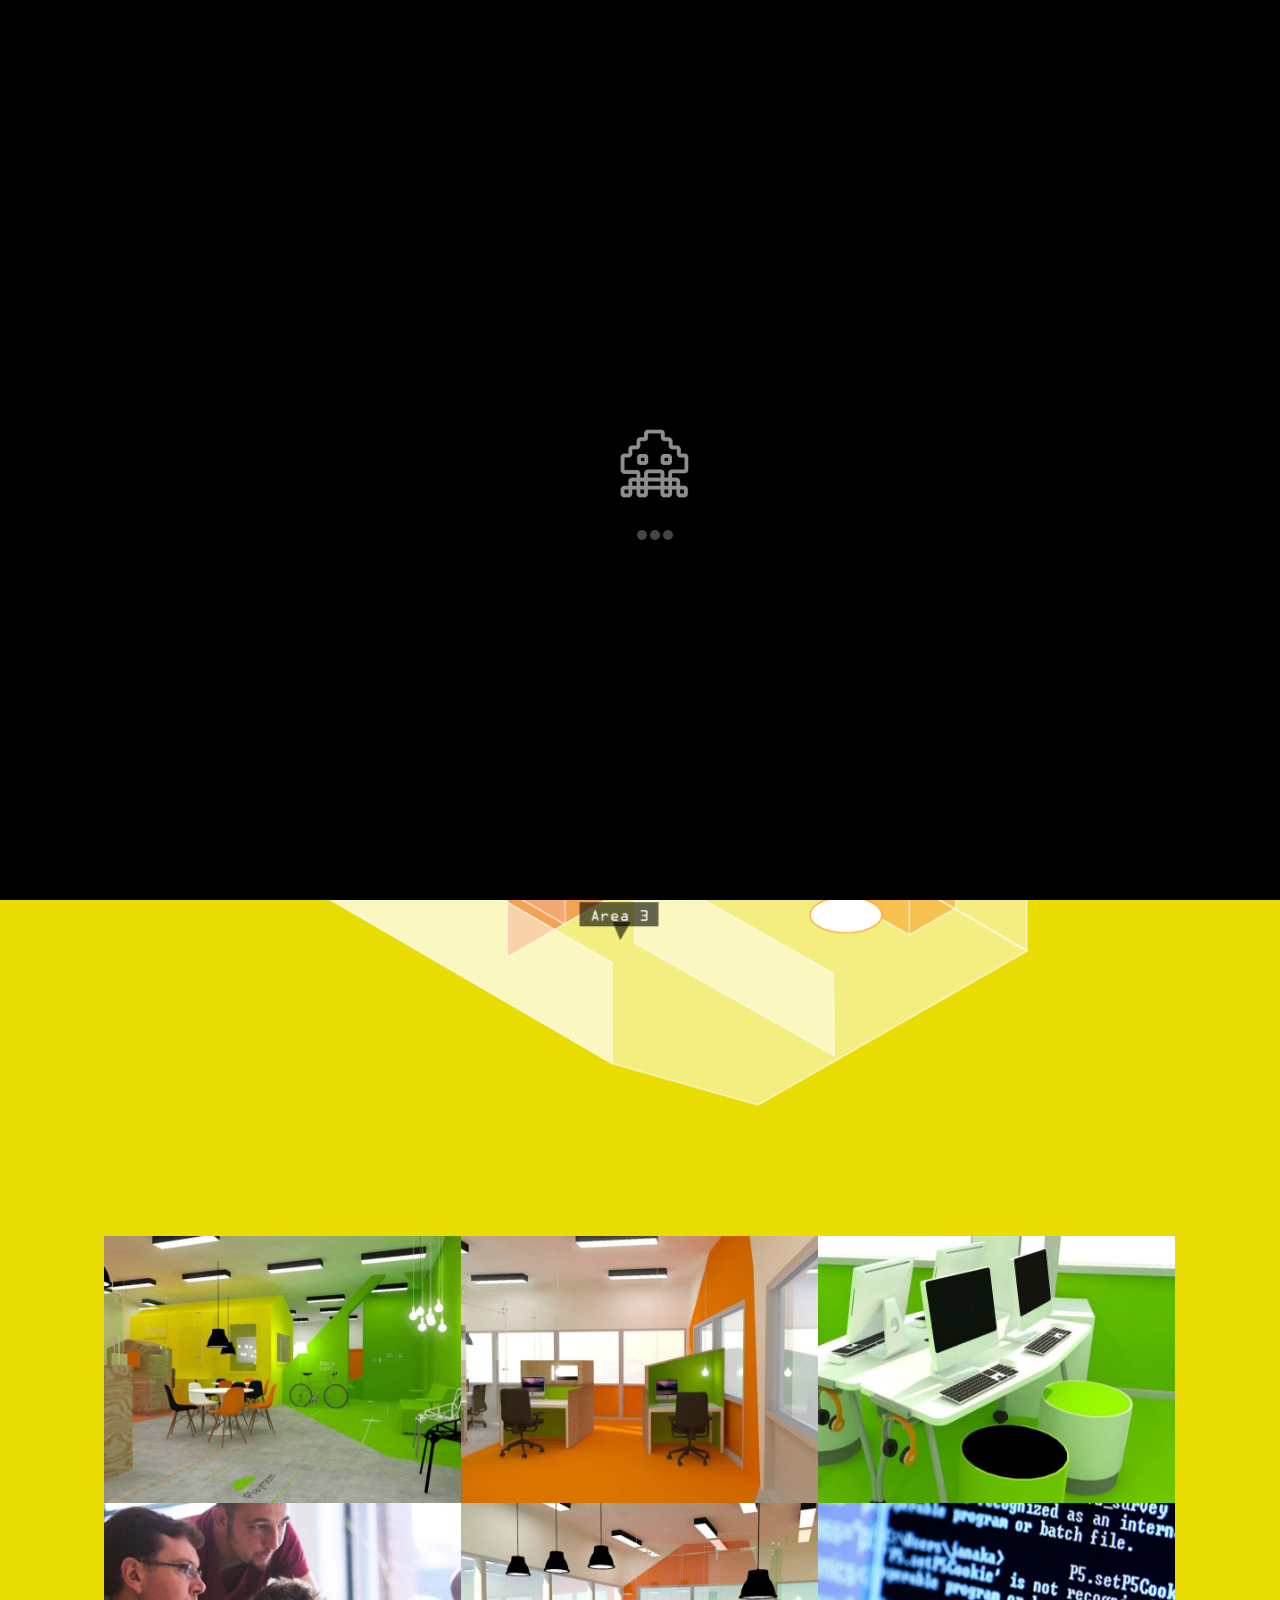
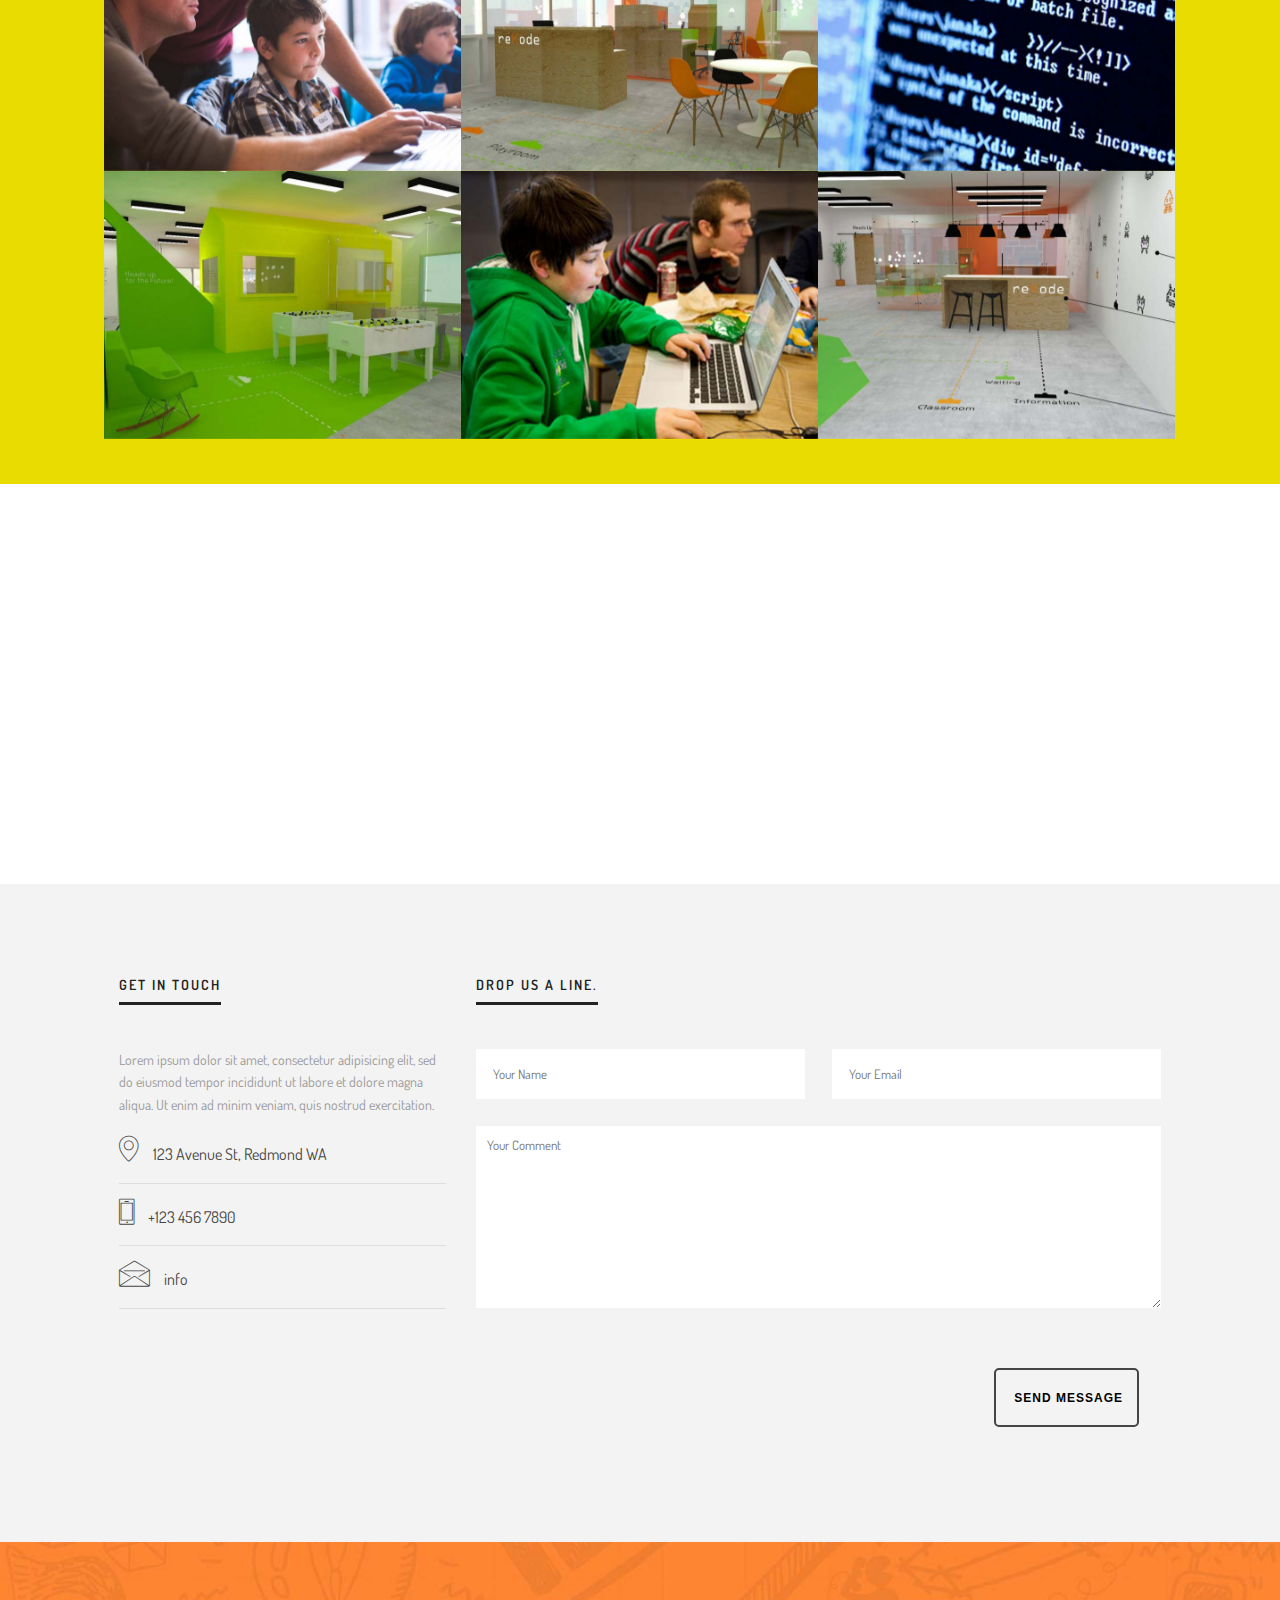
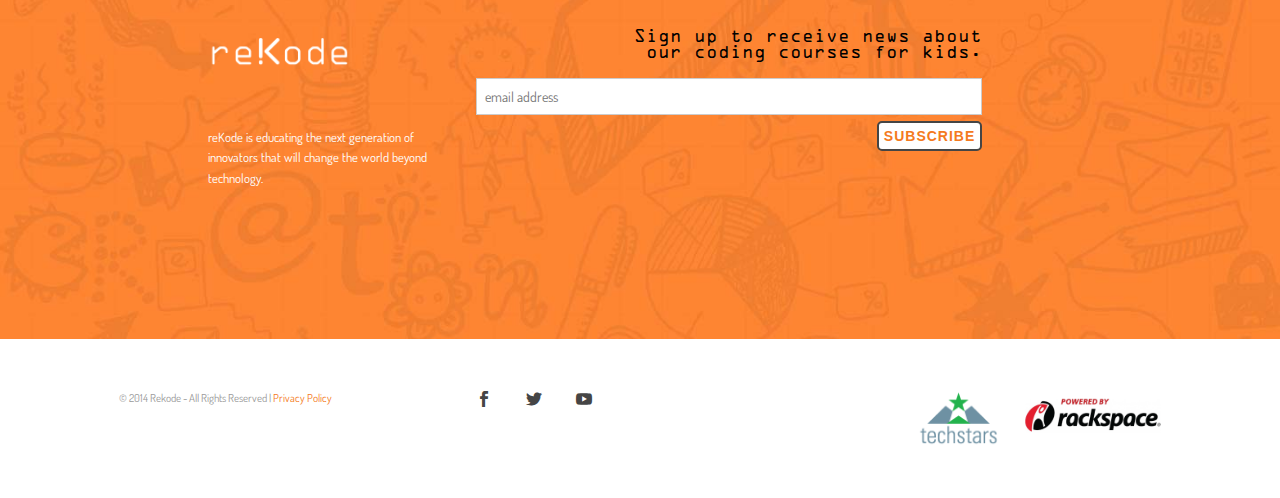
==== commit 418558fb: "Update footer" ====
--- a/center.html
+++ b/center.html
@@ -26,7 +26,7 @@
   </head>
   <body>
   <div class="loader">
-		<div class="bubblingG">
+	<div class="bubblingG">
 			<img src="img/si03.png" style="width:200px;" />
 			<span id="bubblingG_1"></span>
 			<span id="bubblingG_2"></span>
@@ -62,50 +62,41 @@
   	</nav><!--end of navigation-->
 
     
-	<header class="divider-background background-parallax">
-	
-		<div class="overlay background-dark-greyX"></div>
-	
-		<img alt="Header Background" class="background-image" src="img/hero15b.jpg" />
+	<header class="divider-background background-lemon">
+	
+		<!--
+		<header class="divider-background background-parallax">
+		 <div class="overlay background-orange"></div> 
+		<img alt="Header Background" class="background-image" src="img/hero15.jpg" /> -->
+
 		
 		<div class="row">
-			<div class="medium-12 medium-centered columns text-center">
-			
-			
-				<h2 class="text-black rekode-font" style="font-size:4em;">Opening</h2>
-				
-				<h2 class="text-orange rekode-font" style="font-size:5em;">Soon</h2>
-			</div>
-		</div>
-		<div class="row">
-			<div class="medium-6 medium-centered columns text-center">
-
-			
-				
-
-
-
 			<div class="medium-1 columns text-center">
 			&nbsp;
 			</div>
-
- <div class="rekode-font">Sign up to learn about our coding courses for kids!</div><br/><br/>
-
-					<!-- Begin MailChimp Signup Form -->
-<div id="mc_embed_signup">
-<form action="//reKode.us3.list-manage.com/subscribe/post?u=9cb65fc659241599ac84d0031&amp;id=32d11edaf6" method="post" id="mc-embedded-subscribe-form" name="mc-embedded-subscribe-form" class="validate" target="_blank" novalidate>
-	
-	<input type="email" value="" name="EMAIL" class="email" id="mce-EMAIL" placeholder="email address" required>
-	<div class="clear rekode-font"><input type="submit" value="Subscribe" name="subscribe" id="mc-embedded-subscribe" class="button"></div>
-    <!-- real people should not fill this in and expect good things - do not remove this or risk form bot signups-->
-    <div style="position: absolute; left: -5000px;"><input type="text" name="b_9cb65fc659241599ac84d0031_32d11edaf6" tabindex="-1" value=""></div>
-    
-</form>
-</div> 
-
-<!--End mc_embed_signup-->
-
-
+			<div class="medium-7 columns text-left">
+			
+				<h2 class="text-black rekode-font" style="font-size:3em; color:white;">REKODE CENTER</h2>
+				<h4 class="text-black" style="font-size:2em; color:white;">Some subtitle here</h4>
+				<p class="text-black dense">
+					Lorem ipsum dolor sit amet, consectetur adipiscing elit, sed do eiusmod tempor incididunt ut labore et dolore magna aliqua. Ut enim ad minim veniam, quis nostrud exercitation ullamco laboris nisi ut aliquip ex ea commodo consequat. Duis aute irure dolor in reprehenderit in voluptate velit esse cillum dolore eu fugiat nulla pariatur.Lorem ipsum dolor sit amet.
+				</p>
+				
+			</div>
+			<div class="medium-3 columns text-center">
+			
+				<img alt="Project Cover" src="img/circle_center.png" />
+				
+				
+			</div>
+			<div class="medium-1 columns text-center">
+			&nbsp;
+			</div>
+		</div>
+		<div class="row">
+			<div class="medium-10 medium-centered columns text-center">
+
+			 <img alt="Project Cover" src="img/center01.png" />
 			</div>
 		</div>
 	
@@ -113,7 +104,7 @@
 	
 
 
-		<section class="background-mid-grey no-pad">
+		<section class="background-lemon no-pad">
 	
 		<div class="work-instance-wrapper">
 			<div class="row push-bottom">
@@ -127,7 +118,7 @@
 									<div class="hover-content">
 										<h6 class="text-white">Common space</h6>
 										<div class="horizontal-line"></div>
-										<img src="img/si02.png" style="width:50px;" /><br/>
+										<img src="img/si02.png" style="width:50px;" />
 									</div>
 								</div>
 							</div>
@@ -142,7 +133,7 @@
 									<div class="hover-content">
 										<h6 class="text-white">Playground</h6>
 										<div class="horizontal-line"></div>
-										<img src="img/si02.png" style="width:50px;" /><br/>
+										<img src="img/si02.png" style="width:50px;" />
 									</div>
 								</div>
 							</div>
@@ -157,7 +148,7 @@
 									<div class="hover-content">
 										<h6 class="text-white">Entrance</h6>
 										<div class="horizontal-line"></div>
-										<img src="img/si02.png" style="width:50px;" /><br/>
+										<img src="img/si02.png" style="width:50px;" />
 									</div>
 								</div>
 							</div>
@@ -172,7 +163,7 @@
 									<div class="hover-content">
 										<h6 class="text-white">Quiet zone</h6>
 										<div class="horizontal-line"></div>
-										<img src="img/si02.png" style="width:50px;" /><br/>
+										<img src="img/si02.png" style="width:50px;" />
 									</div>
 								</div>
 							</div>
@@ -187,7 +178,7 @@
 									<div class="hover-content">
 										<h6 class="text-white">Study Area</h6>
 										<div class="horizontal-line"></div>
-										<img src="img/si02.png" style="width:50px;" /><br/>
+										<img src="img/si02.png" style="width:50px;" />
 									</div>
 								</div>
 							</div>
@@ -202,7 +193,7 @@
 									<div class="hover-content">
 										<h6 class="text-white">Common Area</h6>
 										<div class="horizontal-line"></div>
-										<img src="img/si02.png" style="width:50px;" /><br/>
+										<img src="img/si02.png" style="width:50px;" />
 									</div>
 								</div>
 							</div>
@@ -216,7 +207,7 @@
 									<div class="hover-content">
 										<h6 class="text-white">Study Area</h6>
 										<div class="horizontal-line"></div>
-										<img src="img/si02.png" style="width:50px;" /><br/>
+										<img src="img/si02.png" style="width:50px;" />
 									</div>
 								</div>
 							</div>
@@ -231,7 +222,7 @@
 									<div class="hover-content">
 										<h6 class="text-white">Common Area</h6>
 										<div class="horizontal-line"></div>
-										<img src="img/si02.png" style="width:50px;" /><br/>
+										<img src="img/si02.png" style="width:50px;" />
 									</div>
 								</div>
 							</div>
@@ -246,7 +237,7 @@
 									<div class="hover-content">
 										<h6 class="text-white">Common Area</h6>
 										<div class="horizontal-line"></div>
-										<img src="img/si02.png" style="width:50px;" /><br/>
+										<img src="img/si02.png" style="width:50px;" />
 									</div>
 								</div>
 							</div>
@@ -258,84 +249,88 @@
 		</div><!--end of work instance wrapper-->
 		
 	</section>
-
-
-
-
-	<section class="section-medium"><!--begin clients-->
-
-				<div style="padding:0 50px; text-align:center;" class="rekode-font">Rekode Students are winning international Tech competitions</div><br/><br/>
+	<section class="no-pad">
+		<div class="map">
+			<div class="overlay"></div>
+			
+<iframe src="https://www.google.com/maps/embed?pb=!1m14!1m12!1m3!1d21494.053065647677!2d-122.121578!3d47.669723999999995!2m3!1f0!2f0!3f0!3m2!1i1024!2i768!4f13.1!5e0!3m2!1sen!2sus!4v1410386023075" style="border:0"></iframe>
+			
+
+
+		</div>
+	</section>
+
+	<section class="background-mid-grey">
+	
 		<div class="row">
-			<div class="medium-4 columns" style="text-align:center;">
-				<a href="" target="blank"><img alt="Client Logo" src="img/logos/gray/aw-kodu2.jpg" style="width:100px;"/></a>
-			</div>
-			<div class="medium-4 columns" style="text-align:center;">
-				<a href="" target="blank"><img alt="Client Logo" src="img/logos/gray/aw-digitalgirl2.jpg" style="width:100px; align:text-center;" /></a>
-			</div>
-			
-			<div class="medium-4 columns" style="text-align:center;">
-				<a href="" target="blank"><img alt="Client Logo" src="img/logos/gray/aw-fbi2.jpg" style="width:100px;"/></a>
-			</div>
-		</div>
-	
-	</section><!--end of clients-->
-	<section class="section-medium"><!--begin clients-->
-
-				<div style="padding:0 50px;" class="rekode-font">As featured in:</div>
-		<div class="row">
-
-			<div class="clients-slider">
-				<ul class="slides">
-					<li><a href="http://www.forbes.com/sites/johnhall/2013/03/20/10-companies-at-sxsw-to-look-for-in-2013/" target="blank"><img alt="Client Logo" src="img/logos/gray/forbes.jpg" /></a></li>
-					<li><a href="http://women2.com/awesome-women-we-met-at-sxsw-2013/" target="blank"><img alt="Client Logo" src="img/logos/gray/women.jpg"/></a></li>
-					<li><a href="http://www.wired.co.uk/news/archive/2012-11/10/skema-education" target="blank"><img alt="Client Logo" src="img/logos/gray/wired.jpg" /></a></li>
-					<li><a href="http://www.youtube.com/watch?v=1V5vyJiBCGw" target="blank"><img alt="Client Logo" src="img/logos/gray/bbc.jpg" /></a></li>
-					<li><a href="https://www.edsurge.com/n/2014-07-24-back-in-session-kaplan-edtech-accelerator-s-second-class-targets-new-economy-skills" target="blank"> <img alt="Client Logo" src="img/logos/gray/edsurge.jpg" /></a></li>
-
+			<div class="medium-4 columns">
+				<h6 class="page-title">Get In Touch</h6>
+				<p>
+					Lorem ipsum dolor sit amet, consectetur adipisicing elit, sed do eiusmod tempor incididunt ut labore et dolore magna aliqua. Ut enim ad minim veniam, quis nostrud exercitation.
+				</p>
+				<ul class="icon-list">
+					<li><i class="icon icon-map-pin"></i> 123  Avenue St, Redmond WA</li>
+					<li><i class="icon icon-phone"></i> +123 456 7890</li>
+					<li><i class="icon icon-envelope"></i> info</li>
 				</ul>
 			</div>
-		</div>
-	
-	</section><!--end of clients-->
-
-	<hr/>
-
-
-
-
-	
-	<footer class="dark">
+			
+			<div class="medium-8 columns">
+				<h6 class="page-title">Drop Us A Line.</h6>
+				<form class="form-contact">
+					<fieldset>
+						<input id="form-name" type="text" placeholder="Your Name" />
+						<input id="form-email" type="text" placeholder="Your Email" />
+					</fieldset>
+					<textarea id="form-msg" rows="10" placeholder="Your Comment"></textarea>
+					<input type="submit" class="button button-small" value="Send Message" />
+					<div id="details-error">*Please complete all fields correctly</div>
+					<div id="form-sent">Thankyou, your enquiry has been sent</div>
+				</form>
+			</div>	
+		</div>
 		
+		
+	</section>
+	
+
+	
+	
+	<footer class="divider-background background-parallax">
+		<img alt="Header Background" class="background-image" src="img/hero15.jpg" />
 		<div class="row">
 			<div class="medium-1 columns">
 				&nbsp;
 			</div>
-			<div class="medium-4 columns">
+			<div class="medium-3 columns">
 				<img alt="Logo" src="img/logo-white.png" class="logo push-bottom" />
 
 				<p style="color:white; font-size:0.8em;">
 					reKode is educating the next generation of innovators that will change the world beyond technology.
 				</p><br/><br/>
-			</div>
-
-			<div class="medium-5 columns">
-
- <div class="text-orange rekode-font" style="font-size:0.7em;" >SUBSCRIBE TO OUR MAILING LIST</div><br/>
-
-					<!-- Begin MailChimp Signup Form -->
-<div id="mc_embed_signup">
-<form action="//reKode.us3.list-manage.com/subscribe/post?u=9cb65fc659241599ac84d0031&amp;id=32d11edaf6" method="post" id="mc-embedded-subscribe-form" name="mc-embedded-subscribe-form" class="validate" target="_blank" novalidate>
-	
-	<input type="email" value="" name="EMAIL" class="email" id="mce-EMAIL" placeholder="email address" required>
-    <!-- real people should not fill this in and expect good things - do not remove this or risk form bot signups-->
-    <div style="position: absolute; left: -5000px;"><input type="text" name="b_9cb65fc659241599ac84d0031_32d11edaf6" tabindex="-1" value=""></div>
-    <div class="clear rekode-font"><input type="submit" value="Subscribe" name="subscribe" id="mc-embedded-subscribe" class="button text-orange"></div>
-</form>
-</div> 
-
-<!--End mc_embed_signup-->
-
-
+
+
+			</div>
+
+			<div class="medium-6 columns">
+
+ 					<div class="text-black rekode-font text-right" style="font-size:1em;" >
+ 					Sign up to receive news about <br/>
+ 					our coding courses for kids.
+ 					</div>
+ 					<br/>
+										<!-- Begin MailChimp Signup Form -->
+					<div id="mc_embed_signup">
+					<form action="//reKode.us3.list-manage.com/subscribe/post?u=9cb65fc659241599ac84d0031&amp;id=32d11edaf6" method="post" id="mc-embedded-subscribe-form" name="mc-embedded-subscribe-form" class="validate" target="_blank" novalidate>
+						
+						<input type="email" value="" name="EMAIL" class="email" id="mce-EMAIL" placeholder="email address" required>
+					    <!-- real people should not fill this in and expect good things - do not remove this or risk form bot signups-->
+					    <div style="position: absolute; left: -5000px;"><input type="text" name="b_9cb65fc659241599ac84d0031_32d11edaf6" tabindex="-1" value=""></div>
+					    <div class="clear rekode-font"><input type="submit" value="Subscribe" name="subscribe" id="mc-embedded-subscribe" class="button text-orange" style="background-color:white; padding:5px; margin-top:-10px;"></div>
+					</form>
+					</div> 
+					<!--End mc_embed_signup-->
+					
 			</div>
 			<div class="medium-2 columns">
 			</div>	
@@ -344,19 +339,28 @@
 			
 		</div>
 		
-		<div class="footer-lower">
+		<div class="footer-lower" style="background-color:white;">
 			<div class="row">
-				<div class="medium-7 columns">
-					<span>© 2014 Rekode  - All Rights Reserved</span>
+				<div class="medium-4 columns">
+					<span>© 2014 Rekode  - All Rights Reserved | </span>  
+					<span><a href="/privacy.html" class="text-orange">Privacy Policy</a></span>
+
 				</div>
-				
-				<div class="medium-5 columns text-right">
+				<div class="medium-2 columns text-left">
 					<ul class="social-profiles">
 						<li><a href="https://www.facebook.com/reKodeEducation"><i class="icon social_facebook"></i></a></li>
 						<li><a href="https://twitter.com/reKode"><i class="icon social_twitter"></i></a></li>
 						<li><a href="http://www.youtube.com/user/reKodeEducation/"><i class="icon social_youtube"></i></a></li>
 					</ul>
 				</div>
+				<div class="medium-6 columns text-left">
+					<div style="float:right; background-color:white;">
+						<a href="http://www.rackspace.com/" style="width:30%; float:right;"><img src="img/rackspacelogo.png"></a>
+					
+						<a href="http://www.techstars.com/" style="width:20%; float:right;"><img src="img/techstarlogo.png"> </a>
+					</div>
+				</div>
+
 			</div>
 		</div>	
 	</footer>
--- a/css/style.css
+++ b/css/style.css
@@ -1,7 +1,9 @@
 /********** GENERAL STYLES **********/
 
-body{ font-family: "Open Sans", "Helvetica Neue", "Helvetica", Helvetica, Arial, sans-serif; -webkit-font-smoothing: antialiased; }
-h1, h2, h3, h4, h5, h6{ font-family: "Raleway","Open Sans", "Helvetica Neue", "Helvetica", Helvetica, Arial, sans-serif; text-transform: uppercase; font-weight: bold; }
+@import url(http://fonts.googleapis.com/css?family=Dosis:400,600);
+
+body{ font-family: "Dosis", "Helvetica Neue", "Helvetica", Helvetica, Arial, sans-serif; -webkit-font-smoothing: antialiased; font-weight:400;}
+h1, h2, h3, h4, h5, h6{ font-family: "Dosis","Open Sans", "Helvetica Neue", "Helvetica", Helvetica, Arial, sans-serif; text-transform: uppercase; font-weight: 600; }
 h2{ letter-spacing: 3px; margin-right: -3px; }
 h3{ letter-spacing: 3px; margin-right: -3px; }
 h6{ font-size: 14px; letter-spacing: 2px; margin-right: -2px; }
@@ -60,6 +62,10 @@
 .background-mid-grey{ background: #f3f3f3; }
 .background-highlight{ background: #345b8f; }
 .background-orange{ background: #F5841F; }
+.background-lemon{ background: #E8DC00; }
+.background-black{ background: #000; }
+
+
 
 /********** TYPOGRAPHY **********/
 
@@ -424,7 +430,7 @@
 
 textarea{ background: #fff; width: 100%; border: none; padding: 11px; margin-top: 11px; font-size: 13px; 	}
 
-input[type="text"]{ background: #fff; border: none; padding: 17px; font-size: 13px; -webkit-appearance: none; width: 48%; height: 40px; }
+input[type="text"]{ background: #fff; border: none; padding: 17px; font-size: 13px; -webkit-appearance: none; width: 48%; height: 100%; }
 form input[type="text"]{ float: left; }
 form input[type="text"]:last-child{ float: right; }
 input[type="submit"]{ float: right; }
--- a/css/rekode.css
+++ b/css/rekode.css
@@ -47,7 +47,7 @@
 .box1{
 padding:30px 40px 5px 40px; 
 width:100%; 
-background-color:rgba(245,132,31, 0.5);
+background-color:rgba(0,0,0, 0.4);
 margin-right:10px; 
 border-radius: 20px;
 border: 1px solid #FFF;
@@ -55,12 +55,12 @@
 }
 .box-text{
 	text-shadow: 2px 1px 5px #000;
-	font-size:1.3em; 
+	font-size:1em; 
 	line-height:1em;
 	color:white;
 	
 }
 
+.dense{line-height:1.1em; font-size:1.2em;}
 
 
-
